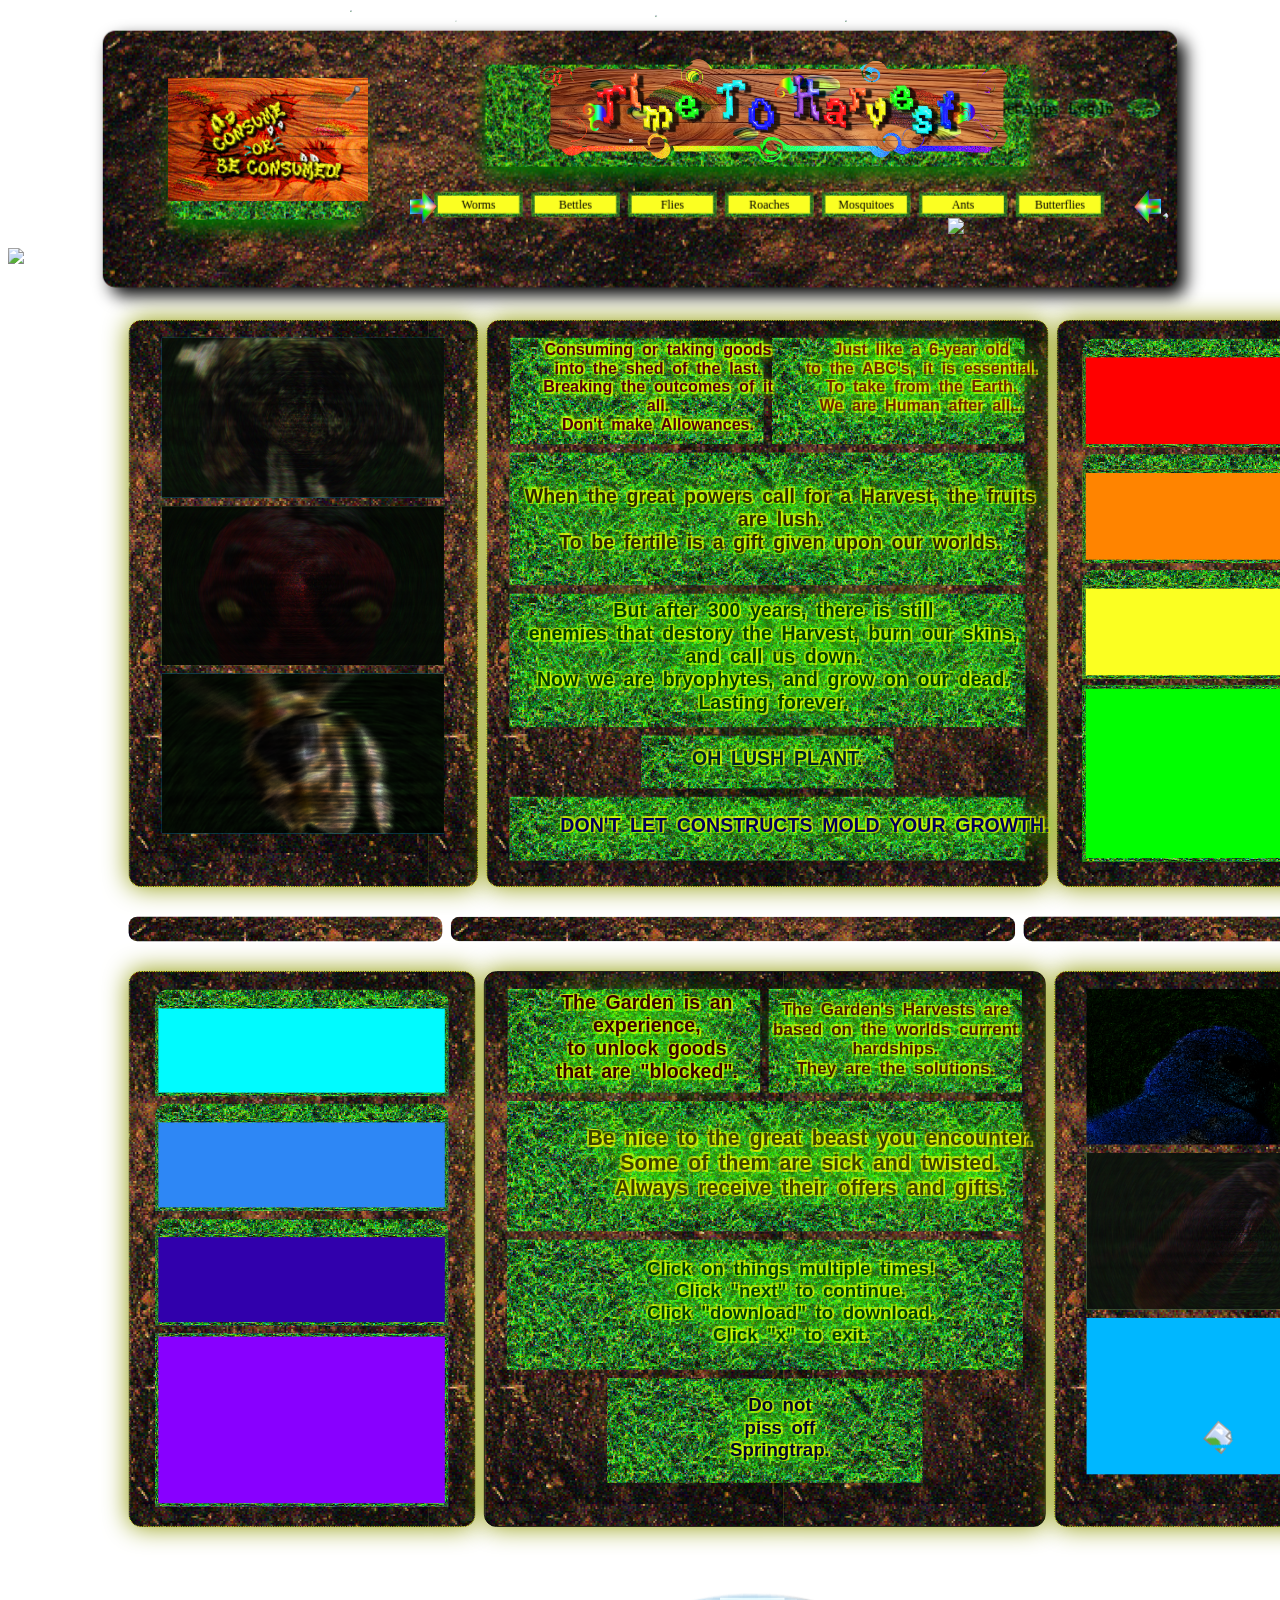
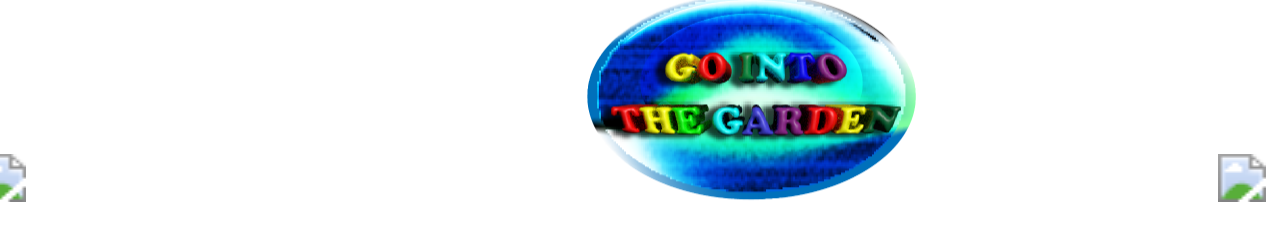
==== index.html @ a029ae95 "spelling" ====
<!DOCTYPE html>
<html lang="en">
<head>
 <link rel="stylesheet" href="https://use.typekit.net/crx3rth.css">
   <link rel= "stylesheet" href="website dem page 1 .css">
    <meta charset="UTF-8">
    <meta name="viewport" content="width=device-width, initial-scale=1.0">
    <title>Document</title>
</head>


<body>
    <div class = "worm1">
<img src="https://img1.picmix.com/output/stamp/normal/0/1/8/7/2317810_8c7e7.gif">
</div>

<a href="http://127.0.0.1:5500/website%20page%202%20index.html" >
  <div class="IntoGar">
    <img src="D_Garden Button.png" alt="">
  </div>
</a>  

<div class = "consumed"><img src="D_Con or Be Con .png" alt=""></div>
  <div class = "titleflower1"><img src="sunflower png.png" alt=""></div>
  <div class = "titleflower2"><img src="sunflower png.png" alt=""></div>
  <div class = "titledesign"><img src="title updated-01.png" alt=""></div>
  <div class="popup1" onclick="closePopup1()">
  <img src="D_worms pop up.png">
  <p class = "popuptext1"></p>
</div>

  <div class="popup2" onclick="closePopup2()">
  <img src="D_Bettles pop up.png">
  <p class = "popuptext2"></p>
</div>

 <div class="popup3" onclick="closePopup3()">
  <img src="D_Flys pop up.png">
  <p class = "popuptext3"></p>
</div>

 <div class="popup4" onclick="closePopup4()">
  <img src="D_Roches pop up.png">
  <p class = "popuptext4"></p>
</div>

 <div class="popup5" onclick="closePopup5()">
  <img src="D_Mosquitos pop up.png">
  <p class = "popuptext5"></p>
</div>

 <div class="popup6" onclick="closePopup6()">
  <img src="ants_worms Pop up.png">
  <p class = "popuptext6"></p>
</div>

 <div class="popup7" onclick="closePopup7()">
  <img src="D_Buttterflys pop up.png">
  <p class = "popuptext7"></p>
</div>

  <div class = "topline"> <!-- top line start & fixed-->
<div class = "lefticon">title sign</div>
<center><div class = "title1">Time To Harvest</div>
<div class = "getapp">Get Apps</div>
<div class = "Login">Log In</div>
<div class = "dots">...</div></center>

  <center>
<div class = "bottombar">
<div class = "button1" onclick="myFunction1()"> Worms</div>
<div class = "button2" onclick="myFunction2()">Bettles</div>
<div class = "button3" onclick="myFunction3()">Flies</div>
<div class = "button4" onclick="myFunction4()">Roaches</div>
<div class = "button5" onclick="myFunction5()">Mosquitoes</div>
<div class = "button6" onclick="myFunction6()">Ants</div>
<div class = "button7" onclick="myFunction7()">Butterflies</div>
</div>

</center>

  </div>

  <div class = "maincontainer"> <!-- THe main 3 rows inside -->
  
  <div class = "leftcollum">
  
    <div class = "lbox1"></div>
    <div class = "lbox2"></div>
    <div class = "lbox3"> </div>

  </div>
 
 

  <div class = "middlecollum"> 
    
    <div class = "mbox1"><span>
      Consuming or taking goods <br>
      into the shed of the last. <br>
      Breaking the outcomes of it all. <br>
     Don't make Allowances.  </span>
    </div>
 
    <div class = "mbox2"> <span>Just like a 6-year old <br>
      to the ABC's, it is essential. <br>
      To take from the Earth.<br>
      We are Human after all...</span></div>

    <div class = "mbox3"> 
      <span>
      When the great powers call for a Harvest, the fruits are lush. <br>
      To be fertile is a gift given upon our worlds.
    </span></div>
    <div class = "mbox4"> <span>
      But after 300 years, there is still <br>
      enemies that destory the Harvest, burn our skins,<br>
      and call us down. <br>
      Now we are bryophytes, and grow on our dead.
      Lasting forever.
</span>
        <br></div>
    <div class = "mbox5"><Span>OH LUSH PLANT.</Span></div>  

    <div class = "mbox7"><span>DON'T LET CONSTRUCTS MOLD YOUR GROWTH.</span></div>    
  </div>

  <div class = "rightcollum"> 

  <div class = "spaceholder"></div>
  <div class = "right1">
  <div class = "Rbox6"></div>
  <div class = "Rbox7"></div>
  </div>

  <div class = "right2">
  <div class = "Rbox8"></div>
  <div class = "Rbox9"></div>
  </div>

  <div class = "right3">
  <div class = "Rbox10"></div>
  <div class = "Rbox11"></div>
  </div>


  <div class = "rightcontainer">
  <div class = "Rbox1"></div>
  <div class = "Rbox2"></div>
  <div class = "Rbox3"></div>
  <div class = "Rbox4"></div>
  <div class = "Rbox5"></div>
  </div>


  </div>
  <div class = middleftcontainer></div>
  <div class = middlecentercontainer></div>
  <div class = middlerightcontainer></div>


  <div class = "bottomrightcollum"> 

  <div class = "Bspaceholder"></div>
  <div class = "Bright1">
  <div class = "BRbox6"></div>
  <div class = "BRbox7"></div>
  </div>

  <div class = "Bright2">
  <div class = "BRbox8"></div>
  <div class = "BRbox9"></div>
  </div>

  <div class = "Bright3">
  <div class = "BRbox10"></div>
  <div class = "BRbox11"></div>
  </div>


  <div class = "Brightcontainer">
  <div class = "BRbox1"></div>
  <div class = "BRbox2"></div>
  <div class = "BRbox3"></div>
  <div class = "BRbox4"></div>
  <div class = "BRbox5"></div>
  </div>
</div>


    <div class = "Bmiddlecollum"> 
    <div class = "Bmbox1"><span>The Garden is an experience, <br>
      to unlock goods  <br>
      that are "blocked".</span></div>
    <div class = "Bmbox2"><span>The Garden's Harvests are <br> 
      based on the worlds current hardships. <br>
       They are the solutions.</div></span>
    <div class = "Bmbox3"><span>Be nice to the great beast you encounter. <br>
    Some of them are sick and twisted. <br>
  Always receive their offers and gifts.</span></div>
    <div class = "Bmbox4"><span>Click on things multiple times! <br>
      Click "next" to continue. <br>
      Click "download" to download. <br>
      Click "x" to exit. <br></span>

    </div>
    <div class = "Bmbox5"><span>Do not <br>piss off <br> Springtrap.</span></div>  
 </span>
  </div>

 <div class = "Bleftcollum">
  
    <div class = "Blbox1"></div>
    <div class = "Blbox2"></div>
    <div class = "Blbox3"> </div>


  </div>

  </div>


<div class = "roach2">
<img src="https://66.media.tumblr.com/ac5e019ce35247dc5143f178d158c698/tumblr_mu0rgd57rr1spo3yuo1_500.gif">
</div>

<div class = "bettle1">
<img src="https://img1.picmix.com/output/stamp/normal/0/0/2/0/2620200_a1d9b.gif">
</div>

  <div class = "worm2">
<img src="https://media3.giphy.com/media/v1.Y2lkPTc5MGI3NjExZnZpZXRkeXJhNXJhNHptbzhlbm9uazUxdTF3dzV2MDVsczJwcGZwZCZlcD12MV9pbnRlcm5hbF9naWZfYnlfaWQmY3Q9cw/PWKhb2LGHiQPS/giphy.gif">
</div>

  <div class = "fly1">
<img src="https://media1.giphy.com/media/v1.Y2lkPTc5MGI3NjExNzY5ZWx2YzNrdG9yZDNydnI2Y3FoOTU3Yndpd291a2V3eGltZnQ5cyZlcD12MV9pbnRlcm5hbF9naWZfYnlfaWQmY3Q9cw/UPwBSkYhrqXggXxeBe/giphy.gif">
</div>



  <div class = "butterfly1">
<img src="https://media1.giphy.com/media/v1.Y2lkPTc5MGI3NjExdWVrdGIzNWpjZ29qZWVxMXIzNm85N3JncmZuMnJtcDZhc3AxemhyZiZlcD12MV9pbnRlcm5hbF9naWZfYnlfaWQmY3Q9cw/f689WD8IhtqQar5lj2/giphy.gif">
</div>

<div class = "roach1">
<img src="https://media1.giphy.com/media/v1.Y2lkPTc5MGI3NjExMGdybWF0dGp1dWhvdWZ2anhtaWU1OXprOXJnYjV0ZG9xdm0xOXduOCZlcD12MV9pbnRlcm5hbF9naWZfYnlfaWQmY3Q9cw/owwldOwqzh56g/giphy.gif">
</div>


<div class = "ant1">
<img src="https://media0.giphy.com/media/v1.Y2lkPTc5MGI3NjExd2pnbWltNTVpbmxhcXF6ZDA4b2Z0aGZ2c3F0cGg5cG52NmtjZjZtOCZlcD12MV9pbnRlcm5hbF9naWZfYnlfaWQmY3Q9cw/bu1z3fzDlgoms/giphy.gif">
</div>

<div class = "mosquito1">
<img src="https://media2.giphy.com/media/v1.Y2lkPTc5MGI3NjExZHN5cDVueDF1czc5YTJ2Nms3aTZ3d2cwazc3N2MwYmpjbHFtZzk5ciZlcD12MV9pbnRlcm5hbF9naWZfYnlfaWQmY3Q9cw/fTn02NRXnzD0Lb2YBG/giphy.gif">
</div>

<div class = "ant2">
<img src="https://media3.giphy.com/media/v1.Y2lkPTc5MGI3NjExaWJwYWIwMmwwNWtqaTc1MjZtMjE1czBkd2k2anJ5aWx2ZjdicncwZCZlcD12MV9pbnRlcm5hbF9naWZfYnlfaWQmY3Q9cw/qhGSWWYIMNbXy5F6c3/giphy.gif">
</div>

<div class = "grass1">
<img src="https://media3.giphy.com/media/v1.Y2lkPTc5MGI3NjExOThrMWkzcHc2NzYxdWl1ZG85Yms5dnZxYXB4Z2FsNzdpenV6YXJudSZlcD12MV9pbnRlcm5hbF9naWZfYnlfaWQmY3Q9cw/lla2ZEPperpRu/giphy.gif">
</div>

<div class = "grass2">
<img src="https://media3.giphy.com/media/v1.Y2lkPTc5MGI3NjExOThrMWkzcHc2NzYxdWl1ZG85Yms5dnZxYXB4Z2FsNzdpenV6YXJudSZlcD12MV9pbnRlcm5hbF9naWZfYnlfaWQmY3Q9cw/lla2ZEPperpRu/giphy.gif">
</div>

<div class = "bettle2">
<img src="https://media1.giphy.com/media/v1.Y2lkPTc5MGI3NjExbTAwMDh2bWx2OHhtNzYxZ3Fid2ZqYm1wbzVub2Z4czdqbWQycmZjMyZlcD12MV9pbnRlcm5hbF9naWZfYnlfaWQmY3Q9cw/jATE0Fbpr0F8YVfZky/giphy.gif">
</div>

<div class = "pointer1"><img src="D_Next page.png" alt=""></div>
  <div class = "pointer2"><img src="D_Next page.png" alt=""></div>


   <div class = "spaceblock" ></div>
</body> 

<script>
function myFunction1() {
  document.querySelector(".popup1").classList.toggle("show1");
}

function myFunction1() {
  document.querySelector(".popup1").classList.toggle("show1");
}

function closePopup1() {
  document.querySelector(".popup1").classList.remove("show1");
}


function myFunction2() {
  document.querySelector(".popup2").classList.toggle("show2");
}

function myFunction2() {
  document.querySelector(".popup2").classList.toggle("show2");
}

function closePopup2() {
  document.querySelector(".popup2").classList.remove("show2");
}



function myFunction3() {
  document.querySelector(".popup3").classList.toggle("show3");
}

function myFunction3() {
  document.querySelector(".popup3").classList.toggle("show3");
}

function closePopup3() {
  document.querySelector(".popup3").classList.remove("show3");
}


function myFunction4() {
  document.querySelector(".popup4").classList.toggle("show4");
}

function myFunction4() {
  document.querySelector(".popup4").classList.toggle("show4");
}

function closePopup4() {
  document.querySelector(".popup4").classList.remove("show4");
}


function myFunction5() {
  document.querySelector(".popup5").classList.toggle("show5");
}

function myFunction5() {
  document.querySelector(".popup5").classList.toggle("show5");
}

function closePopup5() {
  document.querySelector(".popup5").classList.remove("show5");
}


function myFunction6() {
  document.querySelector(".popup6").classList.toggle("show6");
}

function myFunction6() {
  document.querySelector(".popup6").classList.toggle("show6");
}

function closePopup6() {
  document.querySelector(".popup6").classList.remove("show6");
}


function myFunction7() {
  document.querySelector(".popup7").classList.toggle("show7");
}

function myFunction7() {
  document.querySelector(".popup7").classList.toggle("show7");
}

function closePopup7() {
  document.querySelector(".popup7").classList.remove("show7");
}
</script>


</html>
---- website dem page 1 .css ----
body {
position:relative;
background-image: url("gras\ bg\ page1-01.png");
background-size: cover;     



}

.topline {
border-radius: 15px ;
  display: flex;
  background-color: rgb(0, 0, 0);
  position: relative;
 
}

.topline {
 background-image: url("dirt\ for\ boxes\ png.png");
   margin: 0px;
  padding: 80px;
  font-size: 36px;
  filter: drop-shadow(10px 10px 10px rgba(0, 0, 0, 3));
  transform: scale(0.85);   /* shrink to 80% */
  transform-origin: center;
  
  
}

.lefticon {
border-radius: 15px ;
top: 0px;
background-image: url("gras\ bg\ pixelated\ tiny.png");
padding: 50px;
transform: rotate;
filter: drop-shadow(0px 10px 10px #027600);
}

.title1 {
  color: aliceblue;
  border-radius: 5px ;
background-image: url("gras\ bg\ pixelated\ recolor.png");
background-size: cover; 
position: absolute ;
width: 600px;
height: 80px;
left: 450px;
padding: 20px;
box-sizing: 4px;
top: 40px;
 filter: drop-shadow(0px 10px 10px #027600);
}



.consumed > img {
  position: absolute;
  z-index: 2;
  width: 200px;
  height: auto;
  transform-origin: center center;
  transform: translate(160px, 70px)
}
.titledesign > img{ 
position: absolute;
 z-index: 2;
transform: translate(505px, 45px);
  width: 520px;  
  height: auto;

}

.titleflower1> img{ 
position: absolute; z-index: 2;
transform: translate(480px, 55px);
  width: 100px;  
  height: auto;
}

.titleflower2> img{ 
position: absolute; z-index: 2;
transform: translate(960px, 55px);
  width: 100px;  
  height: auto;
}
.getapp {
background-image: url("gras\ bg\ pixelated\ tiny.png");
position: absolute ;
right: 140px;
font-size: 20px;
border-radius: 20% ;

}

.Login {
background-image: url("gras\ bg\ pixelated\ tiny.png");
position: absolute ;
right: 75px;
font-size: 20px;
border-radius: 40% ;


}

.dots {
  border-radius: 60% ;
position: absolute ;
right: 20px;
background-image: url("gras\ bg\ pixelated\ tiny.png");
font-size: 20px;
width: 40px;

}

.bottombar {
position: absolute ;
left: 280px;
padding: 10px;
margin: 100px;
width: 800px;
  display: flex;
  flex-wrap: wrap;
  gap: 20px 10px;
}


.bottombar > div{
  font-size: 14px;
border: 1px solid black;
  width: 12%;
  padding-top: 2.5px;
  padding-bottom: 2.5px;
  background-color: rgb(251, 255, 34);
  cursor: pointer;
border-style: inset;
border-radius: 10px;
border: 4px solid rgb(20, 107, 0);
border-image: url(gras\ bg\ pixelated\ tiny.png) 10% stretch;
}

.button1, .button2, .button3{
   transition:transform 0.2s; 

} 

.button1:active, .button2:active, .button3:active,
 .button4:active, .button5:active, .button6:active,
 .button7:active{
transform:scale(0.85);


 } 

.popup1, .popup2, .popup3, .popup4, .popup5, .popup6, .popup7{
 z-index: 5;
}

.popup1 img{ 
  width: 350px; 
   height: 300px;
   transform:scale(1.2)
}

.popup1{ 
position: absolute; z-index: 2;
transform: translate(300px, 100px);
position: absolute;
transform: translate(320px, 30px) scale(0); /*make it start tiny*/
opacity: 0;
transition: transform 0.3s ease, opacity 0.3s ease;

   }

.popup1.show1 {
  transform: translate(310px, 30px) scale(1); /* full size */
  opacity: 1;
}


.popuptext1{
  transform: translate( 0, -200px)
}

/* button 2 */

.popup2 img{ 
  width: 350px;
  height: 300px; 
    transform:scale(1.2)
}

.popup2{ 
position: absolute; z-index: 2;
transform: translate(400px, 100px);
position: absolute;
transform: translate(410px, 30px) scale(0); /*make it start tiny*/
opacity: 0;
transition: transform 0.3s ease, opacity 0.3s ease;

   }

.popup2.show2 {
  transform: translate(410px, 30px) scale(1); /* full size */
  opacity: 1;
}


.popuptext2{
  transform: translate( 200px, 30px)
}

/* button 3 */

.popup3 img{ 
  width: 350px;
  height: 300px; 
    transform:scale(1.2)
}

.popup3{ 
position: absolute; z-index: 2;
transform: translate(400px, 100px);
position: absolute;
transform: translate(510px, 30px) scale(0); /*make it start tiny*/
opacity: 0;
transition: transform 0.3s ease, opacity 0.3s ease;

   }

.popup3.show3 {
  transform: translate(510px, 30px) scale(1); /* full size */
  opacity: 1;
}


.popuptext3{
  transform: translate( 200px, 30px)
}

/*button 4*/

.popup4 img{ 
  width: 350px;
  height: 300px; 
    transform:scale(1.2)
}

.popup4{ 
position: absolute; z-index: 2;
transform: translate(400px, 100px);
position: absolute;
transform: translate(610px, 30px) scale(0); /*make it start tiny*/
opacity: 0;
transition: transform 0.3s ease, opacity 0.3s ease;

   }

.popup4.show4 {
  transform: translate(610px, 30px) scale(1); /* full size */
  opacity: 1;
}


.popuptext4{
  transform: translate( 200px, 30px)
}

/*button 5*/

.popup5 img{ 
  width: 350px;
  height: 300px; 
    transform:scale(1.2)
}

.popup5{ 
position: absolute; z-index: 2;
transform: translate(400px, 100px);
position: absolute;
transform: translate(705px, 30px) scale(0); /*make it start tiny*/
opacity: 0;
transition: transform 0.3s ease, opacity 0.3s ease;

}

.popup5.show5 {
  transform: translate(705px, 30px) scale(1); /* full size */
  opacity: 1;
}


.popuptext5{
  transform: translate( 200px, 30px)
}

/*button 6*/

.popup6 img{ 
  width: 350px;
  height: 300px; 
    transform:scale(1.2)
}

.popup6{ 
position: absolute; z-index: 2;
transform: translate(400px, 100px);
position: absolute;
transform: translate(790px, 30px) scale(0); /*make it start tiny*/
opacity: 0;
transition: transform 0.3s ease, opacity 0.3s ease;

   }

.popup6.show6 {
  transform: translate(790px, 30px) scale(1); /* full size */
  opacity: 1;
}

.popuptext6{
  transform: translate( 200px, 30px)
}

/*button 7*/

.popup7 img{ 
  width: 350px;
  height: 300px; 
    transform:scale(1.2)
}

.popup7{ 
position: absolute; z-index: 2;
transform: translate(400px, 100px);
position: absolute;
transform: translate(880px, 30px) scale(0); /*make it start tiny*/
opacity: 0;
transition: transform 0.3s ease, opacity 0.3s ease;

   }

.popup7.show7 {
  transform: translate(880px, 30px) scale(1); /* full size */
  opacity: 1;
}

.popuptext7{
  transform: translate( 200px, 30px)
}

.popup1, .popup2, .popup3, .popup4, .popup5, .popup6, .popup7{
 z-index: 4;
}
.maincontainer {
position: absolute ;
  
}

.maincontainer  {
  margin: 10px;
  width: 1475px;
  height: 1420px;
  font-size: 24px;
  display: flex;
  flex-wrap: wrap;
  gap: 10px 10px;
 

 
}

.maincontainer {
  transform: scale(0.85);   /* shrink to 80% */
  transform-origin: top center;
}

.maincontainer > .leftcollum{
  border-radius: 15px;
filter: drop-shadow(0px 0px 15px rgb(142, 152, 0));
border: 1.5px dotted rgb(251, 255, 34);
background-image: url("dirt\ for\ boxes\ vert\ png.png");
width: 25%;
padding: 20px;

}

.leftcollum{
display: flex;
flex-direction: Column  ;
flex-wrap: wrap;
gap: 10px;
justify-content: flex-start ;
 align-items: center;
 
}

.leftcollum > .lbox1 {
  background-image: url(ST\ thumn\ nail.png);
  background-size: cover;
  background-position: center;
  background-repeat: no-repeat;
width: 90%;
height: 30%;
padding: 0;
margin: 0;
background-color:  #00b7ff;
}

.leftcollum > .lbox2 {
    background-image: url(apple\ fall\ thumb\ nail.png);
  background-size: cover;
  background-position: center;
  background-repeat: no-repeat;
width: 90%;
height: 30%;
background-color:  lightgreen;
padding: 0;
margin: 0;
}

.leftcollum > .lbox3 {
    background-image: url(bee\ 1\ thumb\ nail.png);
  background-size: cover;
  background-position: center;
  background-repeat: no-repeat;
width: 90%;
height: 30%;
background-color: #00b7ff;
padding: 0;
margin: 0;
}

.leftcollum > .lbox4 {
width: 90%;
height: 15%;
padding: 0;
margin: 0;
background-color: lightgreen;
}


.maincontainer > .middlecollum{
background-image: url("dirt\ for\ boxes\ vert\ png.png");
width: 42%;

padding: 20px;
border-radius: 15px ;
filter: drop-shadow(0px 0px 15px rgb(142, 152, 0));
border: 1.5px dotted rgb(251, 255, 34);
}

.middlecollum{

  justify-content: flex-start; /* don’t spread out */
  align-content: flex-start; 
    /* don’t stretch vertically */
  display: flex;
  flex-wrap: wrap;
  gap: 10px;
justify-content :center;

}

.middlecollum > div {
background-image: url("gras\ bg\ pixelated\ tiny.png");

}

.middlecollum > .mbox1 {
width: 48%;
height: 20%;
padding: 0;
margin: 0;
background-color: #00b7ff;
font-family: "louvette-pixel", sans-serif;
font-weight: 600;
font-style: normal;
font-size: 19px;
display: flex;
text-align: center;
color: rgb(81, 0, 12);
text-shadow: -2px -2px 0 rgba(255, 255, 0, 0.496),
 2px -2px 0 rgba(225, 255, 0, 0.566),
-2px 2px 0 rgba(94, 255, 0, 0.504),
2px 2px 0 rgba(255, 255, 0, 0.645);
word-spacing: 5px;

}
.mbox1 span{
display: inline-block;
transform: translate(25px, 3px);
filter: drop-shadow(0px 0px 5px rgb(118, 252, 0));

}

.middlecollum > .mbox2 {
width: 48%;
height: 20%;
padding: 0;
margin: 0;
background-color: #00b7ff;
font-family: "louvette-pixel", sans-serif;
font-weight: 600;
font-style: normal;
font-size: 19px;
display: flex;
color: rgba(109, 40, 0, 0.997);
text-align: center;
text-shadow: -2px -2px 0 rgba(255, 255, 0, 0.496),
 2px -2px 0 rgba(225, 255, 0, 0.566),
-2px 2px 0 rgba(94, 255, 0, 0.504),
2px 2px 0 rgba(255, 255, 0, 0.645);
word-spacing: 5px;
}

.mbox2 span{
display: inline-block;
transform: translate(40px,3px);
filter: drop-shadow(0px 0px 15px rgb(67, 252, 0));
}

.middlecollum > .mbox3 {
width: 98%;
height:25% ;
padding: 0;
margin: 0;
align-items: center;

background-color: #00b7ff;
font-family: "louvette-pixel", sans-serif;
font-weight: 600;
font-style: normal;
font-size: 23px;
display: flex;
text-align: center;
color: rgb(43, 42, 0);
text-shadow: -2px -2px 0 rgba(255, 255, 0, 0.496),
 2px -2px 0 rgba(225, 255, 0, 0.566),
-2px 2px 0 rgba(94, 255, 0, 0.504),
2px 2px 0 rgba(255, 255, 0, 0.645);
word-spacing: 5px;
} 

.mbox3 span{
text-align: center;
display: inline-block;
transform: translate(15px,0px);
filter: drop-shadow(0px 0px 15px rgb(67, 252, 0));
}

.middlecollum > .mbox4 {
width: 98%;
height:25% ;
padding: 0;
margin: 0;
background-color: #00b7ff;

background-color: #00b7ff;
font-family: "louvette-pixel", sans-serif;
font-weight: 600;
font-style: normal;
font-size: 23px;
display: flex;
text-align: center;
color: rgb(1, 66, 0);
text-shadow: -2px -2px 0 rgba(255, 255, 0, 0.496),
 2px -2px 0 rgba(225, 255, 0, 0.566),
-2px 2px 0 rgba(94, 255, 0, 0.504),
2px 2px 0 rgba(255, 255, 0, 0.645);
word-spacing: 5px;
align-items: center;
}
.mbox4 span{
text-align: center;
display: inline-block;
transform: translate(7px,-4px);
filter: drop-shadow(0px 0px 15px rgb(67, 252, 0));
}

.middlecollum > .mbox5 {
width: 48%;
height: 10%;
padding: 0;
margin: 0;
background-color: #00b7ff;

font-family: "louvette-pixel", sans-serif;
font-weight: 600;
font-style: normal;
font-size: 23px;
display: flex;
text-align: center;
color: rgb(0, 35, 38);
text-shadow: -2px -2px 0 rgba(255, 255, 0, 0.496),
 2px -2px 0 rgba(225, 255, 0, 0.566),
-2px 2px 0 rgba(94, 255, 0, 0.504),
2px 2px 0 rgba(255, 255, 0, 0.645);
word-spacing: 5px;
align-items: center;
}

.mbox5 span{
text-align: center;
display: inline-block;
transform: translate(60px,-4px);
filter: drop-shadow(0px 0px 15px rgb(67, 252, 0));
}

.middlecollum > .mbox7 {
width: 98%;
height: 12%;
padding: 0;
margin: 0;
background-color: #00b7ff;


font-family: "louvette-pixel", sans-serif;
font-weight: 600;
font-style: normal;
font-size: 23px;
display: flex;
text-align: center;
color: rgb(1, 0, 88);
text-shadow: -2px -2px 0 rgba(255, 255, 0, 0.496),
 2px -2px 0 rgba(225, 255, 0, 0.566),
-2px 2px 0 rgba(94, 255, 0, 0.504),
2px 2px 0 rgba(255, 255, 0, 0.645);
word-spacing: 5px;
align-items: center;
}

.mbox7 span{
text-align: center;
display: inline-block;
transform: translate(60px,-4px);
filter: drop-shadow(0px 0px 15px rgb(67, 252, 0));
}

.maincontainer > .rightcollum{
 border-radius: 15px;
filter: drop-shadow(0px 0px 15px rgb(142, 152, 0));
border: 1.5px dotted rgb(251, 255, 34);
  background-image: url("dirt\ for\ boxes\ vert\ png.png");
width: 25.8%;
 justify-content: flex-start; /* don’t spread out */
  align-content: flex-start; 
    /* don’t stretch vertically */
  display: flex;
  flex-wrap: wrap;
  gap: 16px;
justify-content :center;


}

.rightcollum > .right1{

width: 85%;
height: 18%;
 justify-content: flex-start; /* don’t spread out */
  align-content: flex-start; 
    /* don’t stretch vertically */
  display: flex;
  flex-wrap: wrap;
justify-content :center;


}
.rightcollum > .spaceholder {
width: 100%;
height: 0.8%;
padding: 0;
margin: 0;


}
.right1 > .Rbox6 {
width: 100%;
height: 15%;
padding: 0;
margin: 0;
background-color: #0f5800;
background-image: url("gras\ bg\ pixelated\ tiny.png");
border-top-left-radius: 15px ;
border-top-right-radius: 15px ;
background-size: cover;
}


.right1 > .Rbox7 {
width: 100%;
height: 85%;
padding: 0;
margin: 0;
  background-color: rgb(255, 0, 0);
border: 4px solid rgb(20, 107, 0);
border-image: url(gras\ bg\ pixelated\ tiny.png) 10% stretch;

}


.rightcollum > .right2{
width: 85%;
height: 18%;
 justify-content: flex-start; /* don’t spread out */
  align-content: flex-start; 
    /* don’t stretch vertically */
  display: flex;
  flex-wrap: wrap;
justify-content :center;
}

.right2 > .Rbox8 {
width: 100%;
height: 15%;
padding: 0;
margin: 0;
background-image: url("gras\ bg\ pixelated\ tiny.png");
border-top-left-radius: 15px ;
border-top-right-radius: 15px ;
background-size: cover;


}


.right2 > .Rbox9 {
width: 100%;
height: 85%;
padding: 0;
margin: 0;
 background-color: rgb(255, 132, 0);
border: 4px solid rgb(20, 107, 0);
border-image: url(gras\ bg\ pixelated\ tiny.png) 10% stretch;

}

.rightcollum > .right3{
background-color: #1dfc0000;
width: 85%;
height: 18%;
 justify-content: flex-start; /* don’t spread out */
  align-content: flex-start; 
    /* don’t stretch vertically */
  display: flex;
  flex-wrap: wrap;
justify-content :center;
}

.right3 > .Rbox10 {
width: 100%;
height: 15%;
padding: 0;
margin: 0;
background-image: url("gras\ bg\ pixelated\ tiny.png");
border-top-left-radius: 15px ;
border-top-right-radius: 15px ;
background-size: cover;

}


.right3 > .Rbox11 {
width: 100%;
height: 85%;
padding: 0;
margin: 0;
 background-color: rgb(251, 255, 34);
border: 4px solid rgb(20, 107, 0);
border-image: url(gras\ bg\ pixelated\ tiny.png) 10% stretch;

}

.rightcollum > .rightcontainer{
background-color: rgb(0, 255, 0);
width: 83%;
height: 30%;
font-size: 15px;
 justify-content: flex-start; /* don’t spread out */
  align-content: flex-start; 
    /* don’t stretch vertically */
  display: flex;
  flex-wrap: wrap;
gap: 20px;
flex-direction: Column;
border: 4px solid rgb(20, 107, 0);
border-image: url(gras\ bg\ pixelated\ tiny.png) 10% stretch;
}


.middleftcontainer {
width: 25%;
height: 2%;
padding: 0;
margin: 0;
background-color:#006d98;
background-image: url(dirt\ for\ boxes\ png.png);
}

.middlecentercontainer {
width: 45%;
height: 2%;
padding: 0;
margin: 0;
background-color: #00b7ff;
background-image: url(dirt\ for\ boxes\ png.png);
}

.middlerightcontainer {
width: 28.5%;
height: 2%;
padding: 0;
margin: 0;
background-color:#006d98;
background-image: url(dirt\ for\ boxes\ png.png);
}

.middleftcontainer,
.middlecentercontainer,
.middlerightcontainer {
 border-radius: 10px ;
 margin-top: 25px;
}


.maincontainer > .bottomrightcollum{
width: 27.5%;
   border-radius: 15px;
filter: drop-shadow(0px 0px 15px rgb(142, 152, 0));
border: 1.5px dotted rgb(251, 255, 34);
background-image: url("dirt\ for\ boxes\ vert\ png.png");
width: 27.5%;

 justify-content: flex-start; /* don’t spread out */
  align-content: flex-start; 
    /* don’t stretch vertically */
  display: flex;
  flex-wrap: wrap;
  gap: 16px;
justify-content :center;


}

.bottomrightcollum > .Bright1{
background-color:#4effff00;
width: 85%;
height: 18%;
 justify-content: flex-start; /* don’t spread out */
  align-content: flex-start; 
    /* don’t stretch vertically */
  display: flex;
  flex-wrap: wrap;
justify-content :center;


}
.bottomrightcollum > .Bspaceholder {
width: 100%;
height: 0.8%;
padding: 0;
margin: 0;

}
.Bright1 > .BRbox6 {
width: 100%;
height: 15%;
padding: 0;
margin: 0;
background-image: url("gras\ bg\ pixelated\ tiny.png");
border-top-left-radius: 15px ;
border-top-right-radius: 15px ;
background-size: cover;


}


.Bright1 > .BRbox7 {
width: 100%;
height: 85%;
padding: 0;
margin: 0;
background-color: #00fbff;
border: 4px solid rgb(20, 107, 0);
border-image: url(gras\ bg\ pixelated\ tiny.png) 10% stretch;
}


.bottomrightcollum > .Bright2{
background-color:#4effff00;
width: 85%;
height: 18%;
border: 1px solid rgba(0, 0, 0, 0);
 justify-content: flex-start; /* don’t spread out */
  align-content: flex-start; 
    /* don’t stretch vertically */
  display: flex;
  flex-wrap: wrap;
justify-content :center;
}

.Bright2 > .BRbox8 {
width: 100%;
height: 15%;
padding: 0;
margin: 0;
background-image: url("gras\ bg\ pixelated\ tiny.png");
border-top-left-radius: 15px ;
border-top-right-radius: 15px ;
background-size: cover;

}


.Bright2 > .BRbox9 {
width: 100%;
height: 85%;
padding: 0;
margin: 0;
background-color: #2e87f5;
border: 4px solid rgb(20, 107, 0);
border-image: url(gras\ bg\ pixelated\ tiny.png) 10% stretch;


}

.bottomrightcollum > .Bright3{
background-color:#4effff00;
width: 85%;
height: 18%;
border: 1px solid rgba(0, 0, 0, 0);
 justify-content: flex-start; /* don’t spread out */
  align-content: flex-start; 
    /* don’t stretch vertically */
  display: flex;
  flex-wrap: wrap;
justify-content :center;
}

.Bright3 > .BRbox10 {
width: 100%;
height: 15%;
padding: 0;
margin: 0;
background-image: url("gras\ bg\ pixelated\ tiny.png");
border-top-left-radius: 15px ;
border-top-right-radius: 15px ;
background-size: cover;
}


.Bright3 > .BRbox11 {
width: 100%;
height: 85%;
padding: 0;
margin: 0;
background-color: #3100ac;
border: 4px solid rgb(20, 107, 0);
border-image: url(gras\ bg\ pixelated\ tiny.png) 10% stretch;


}

.bottomrightcollum > .Brightcontainer{
background-color: rgb(136, 0, 255);
width: 83%;
height: 30%;
font-size: 15px;
border: 1px solid rgba(0, 0, 0, 0);
 justify-content: flex-start; /* don’t spread out */
  align-content: flex-start; 
    /* don’t stretch vertically */
  display: flex;
  flex-wrap: wrap;
gap: 20px;
flex-direction: Column ;
border: 4px solid rgb(20, 107, 0);
border-image: url(gras\ bg\ pixelated\ tiny.png) 10% stretch; ;
}

.bottomrightcollum, .Bmiddlecollum, .Bleftcollum {
  margin-top: -230px;
}



.maincontainer > .Bmiddlecollum{
border-radius: 15px;
filter: drop-shadow(0px 0px 15px rgb(142, 152, 0));
border: 1.5px dotted rgb(251, 255, 34);
width: 25%;
  background-image: url("dirt\ for\ boxes\ vert\ png.png");
width: 42%;
border: 1px solid black;
padding: 20px;

}

.Bmiddlecollum{

  justify-content: flex-start; /* don’t spread out */
  align-content: flex-start; 
    /* don’t stretch vertically */
  display: flex;
  flex-wrap: wrap;
  gap: 10px;
justify-content :center;

}



.Bmiddlecollum > .Bmbox1 {
  background-image: url(gras\ bg\ pixelated\ tiny.png);
width: 48%;
height: 20%;
padding: 0;
margin: 0;
background-color: #00b7ff;
background-image: url(gras\ bg\ pixelated\ tiny.png);
font-family: "louvette-pixel", sans-serif;
font-weight: 600;
font-style: normal;
font-size: 23px;
display: flex;
text-align: center;
color: rgb(55, 0, 0);
text-shadow: -2px -2px 0 rgba(255, 255, 0, 0.496),
 2px -2px 0 rgba(225, 255, 0, 0.566),
-2px 2px 0 rgba(94, 255, 0, 0.504),
2px 2px 0 rgba(255, 255, 0, 0.645);
word-spacing: 5px;
align-items: center;
}

.Bmbox1 span{
text-align: center;
display: inline-block;
transform: translate(15px,-4px);
filter: drop-shadow(0px 0px 15px rgb(67, 252, 0));
}

.Bmiddlecollum > .Bmbox2 {
width: 48%;
height: 20%;
padding: 0;
margin: 0;
background-color: #00b7ff;
background-image: url(gras\ bg\ pixelated\ tiny.png);
font-family: "louvette-pixel", sans-serif;
font-weight: 600;
font-style: normal;
font-size: 20px;
display: flex;
text-align: center;
color: rgb(69, 28, 0);
text-shadow: -2px -2px 0 rgba(255, 255, 0, 0.496),
 2px -2px 0 rgba(225, 255, 0, 0.566),
-2px 2px 0 rgba(94, 255, 0, 0.504),
2px 2px 0 rgba(255, 255, 0, 0.645);
word-spacing: 5px;
align-items: center;
}

.Bmbox2 span{
text-align: center;
display: inline-block;
transform: translate(0px,-2px);
filter: drop-shadow(0px 0px 15px rgb(67, 252, 0));
}

.Bmiddlecollum > .Bmbox3 {
width: 98%;
height:25% ;
padding: 0;
margin: 0;
background-color: #00b7ff;
background-image: url(gras\ bg\ pixelated\ tiny.png);
font-family: "louvette-pixel", sans-serif;
font-weight: 600;
font-style: normal;
font-size: 25px;
display: flex;
text-align: center;
color: rgb(58, 67, 0);
text-shadow: -2px -2px 0 rgba(255, 255, 0, 0.496),
 2px -2px 0 rgba(225, 255, 0, 0.566),
-2px 2px 0 rgba(255, 234, 0, 0.504),
2px 2px 0 rgba(255, 255, 0, 0.645);
word-spacing: 5px;
align-items: center;
}

.Bmbox3 span{
text-align: center;
display: inline-block;
transform: translate(95px,-4px);
filter: drop-shadow(0px 0px 15px rgb(67, 252, 0));
}

.Bmiddlecollum > .Bmbox4 {
width: 98%;
height:25% ;
padding: 0;
margin: 0;
background-color: #00b7ff;
background-image: url(gras\ bg\ pixelated\ tiny.png);
font-family: "louvette-pixel", sans-serif;
font-weight: 600;
font-style: normal;
font-size: 22px;
display: flex;
text-align: center;
color: rgb(0, 67, 4);
text-shadow: -2px -2px 0 rgba(255, 255, 0, 0.496),
 2px -2px 0 rgba(225, 255, 0, 0.566),
-2px 2px 0 rgba(94, 255, 0, 0.504),
2px 2px 0 rgba(255, 255, 0, 0.645);
word-spacing: 5px;
align-items: center;
}

.Bmbox4 span{
text-align: center;
display: inline-block;
transform: translate(165px,-4px);
filter: drop-shadow(0px 0px 15px rgb(67, 252, 0));
}




.Bmiddlecollum > .Bmbox5 {
width: 60%;
height: 20%;
padding: 0;
margin: 0;
background-color: #00b7ff;
background-image: url(gras\ bg\ pixelated\ tiny.png);
font-family: "louvette-pixel", sans-serif;
font-weight: 600;
font-style: normal;
font-size: 22px;
display: flex;
text-align: center;
color: rgb(0, 8, 42);
text-shadow: -2px -2px 0 rgba(255, 255, 0, 0.496),
 2px -2px 0 rgba(225, 255, 0, 0.566),
-2px 2px 0 rgba(94, 255, 0, 0.504),
2px 2px 0 rgba(255, 255, 0, 0.645);
word-spacing: 5px;
align-items: center;
}

.Bmbox5 span{
text-align: center;
display: inline-block;
transform: translate(145px,-4px);
filter: drop-shadow(0px 0px 15px rgb(67, 252, 0));
}


.Bmiddlecollum > .Bmbox6 {
width: 48%;
height: 15%;
padding: 0;
margin: 0;
background-color: #00b7ff;
background-image: url(gras\ bg\ pixelated\ tiny.png);
}

.Bmiddlecollum > .Bmbox7 {
width: 98%;
height: 12%;
padding: 0;
margin: 0;
background-color: #00b7ff;
background-image: url(gras\ bg\ pixelated\ tiny.png);
}

.Bmiddlecollum > .div {
background-image: url(gras\ bg\ pixelated\ tiny.png);
background-size: cover; 

}



.maincontainer > .Bleftcollum{
border-radius: 15px;
filter: drop-shadow(0px 0px 15px rgb(142, 152, 0));
border: 1.5px dotted rgb(251, 255, 34);
background-image: url("dirt\ for\ boxes\ vert\ png.png");
width: 23.3%;
padding: 20px;
}

.Bleftcollum{
display: flex;
flex-direction: Column  ;
flex-wrap: wrap;
gap: 10px;
justify-content: flex-start ;
 align-items: center;
 
}

.Bleftcollum > .Blbox1 {
  background-image: url(bird\ thumb\ nail.png);
background-size: 100%, 100%;
width: 90%;
height: 30%;
padding: 0;
margin: 0;
background-color:  #00b7ff;
}

.Bleftcollum > .Blbox2 {
width: 90%;
height: 30%;
background-color:  lightgreen;
padding: 0;
margin: 0;
   background-image: url(roach\ numb\ nail.png);
  background-size: cover;
  background-position: center;
  background-repeat: no-repeat;
}

.Bleftcollum > .Blbox3 {
width: 90%;
height: 30%;
background-color: #00b7ff;
padding: 0;
margin: 0;
   background-image: url(ST\ 2\ thumb\ nail.png);
  background-size: cover;
  background-position: center;
  background-repeat: no-repeat;
}


.spaceblock {
height: 30px;
padding: 0;
margin: 0;
transform: translate(0, 1500px);
}

.IntoGar img{
  z-index: 1;
position:absolute ;
transform: scale(0.5);
top: 1450px;
left: 350px;
cursor: pointer;
animation: buttani 3s infinite;
}

@keyframes buttani {
  0%   { transform: scale(1)scale(0.5); }
  25%  { transform: scale(1.15)scale(0.5); }
  50%  { transform: scale(1)scale(0.5); }
  75%  { transform: scale(1.15)scale(0.5); }
  100% { transform: scale(1)scale(0.5); }
}


.roach2 img{
  z-index: 3;
position:absolute ;
transform: scale(0.3) rotate(50deg);
top: 200px;
left: 1150px;


}

.worm1 img{
  z-index: 0;
position:absolute ;
transform: scale(1);
top: 240px;
left: 0px;




}

.bettle1 img{
  z-index: 2;
position:absolute ;
transform: scale(0.14);
top: -5px;
left: 335px;


}

.worm2 img{
  z-index: 2;
position:absolute ;
transform: scale(0.17);
top: 65px;
left: 390px;




}

.fly1 img{
  z-index: 1;
position:absolute ;
transform: scale(0.1);
top: 5px;
left: 440px;




}

.butterfly1 img{
  z-index: 3;
position:absolute ;
transform: scale(0.14);
top: 5px;
left: 830px;


}

.roach1 img{
  z-index: 3;
position:absolute ;
transform: scale(0.26);
top: 125px;
left: 615px;


}

.ant1 img{
  z-index: 3;
position:absolute ;
transform: scale(1);
top: 210px;
left: 940px;


}

.mosquito1 img{
  z-index: 3;
position:absolute ;
transform: scale(0.15);
top: 0px;
left: 640px;


}


.ant2 img{
  z-index: 3;
position:absolute ;
transform: scale(0.3) rotate(50deg);
top: 730px;
left: -120px;


}


.titleflower4> img{ 
position: absolute; z-index: 2;
transform: translate(425px, 560px);
  width: 100px;  
  height: auto;
}


.titleflower5> img{ 
position: absolute; z-index: 2;
transform: translate(1000px, 560px);
  width: 100px;  
  height: auto;
}

.grass1> img{ 
position: absolute; z-index: 2;
transform: translate(70px, 1460px) scale(3);
  width: 100px;  
  height: auto;
}

.grass2> img{ 
position: absolute; z-index: 2;
transform: translate(1310px, 1460px) scale(3);
  width: 100px;  
  height: auto;
}

.bettle2> img{ 
position: absolute; z-index: 2;
transform: translate(1210px, 1160px) scale(1.5) rotate(40deg);
  width: 100px;  
  height: auto;
}

.pointer1> img{ 
position: absolute; z-index: 3;
transform: translate(365px, -145px) scale(0.4)rotate(-90deg);
  width: 100px;  
  height: auto;
   animation: leftRight 1s ease-in-out infinite alternate;
}

@keyframes leftRight {
from {
transform: translate(370px, -145px) scale(0.4)rotate(-90deg);
}
to {
transform: translate(378px, -145px) scale(0.4)rotate(-90deg);
}
}

.pointer2> img{ 
position: absolute; z-index: 3;
transform: translate(1090px, -145px) scale(0.4) rotate(90deg);
  width: 100px;  
  height: auto;
  animation: slideRight 1s ease-in-out infinite alternate;
}

@keyframes slideRight {
from {
transform: translate(1090px, -145px)scale(0.4) rotate(90deg);
}
to {
transform: translate(1083px, -145px)scale(0.4) rotate(90deg);
}
}

.bottomrightcollum, .Bmiddlecollum, .Bleftcollum {
  margin-top: -180px;
}
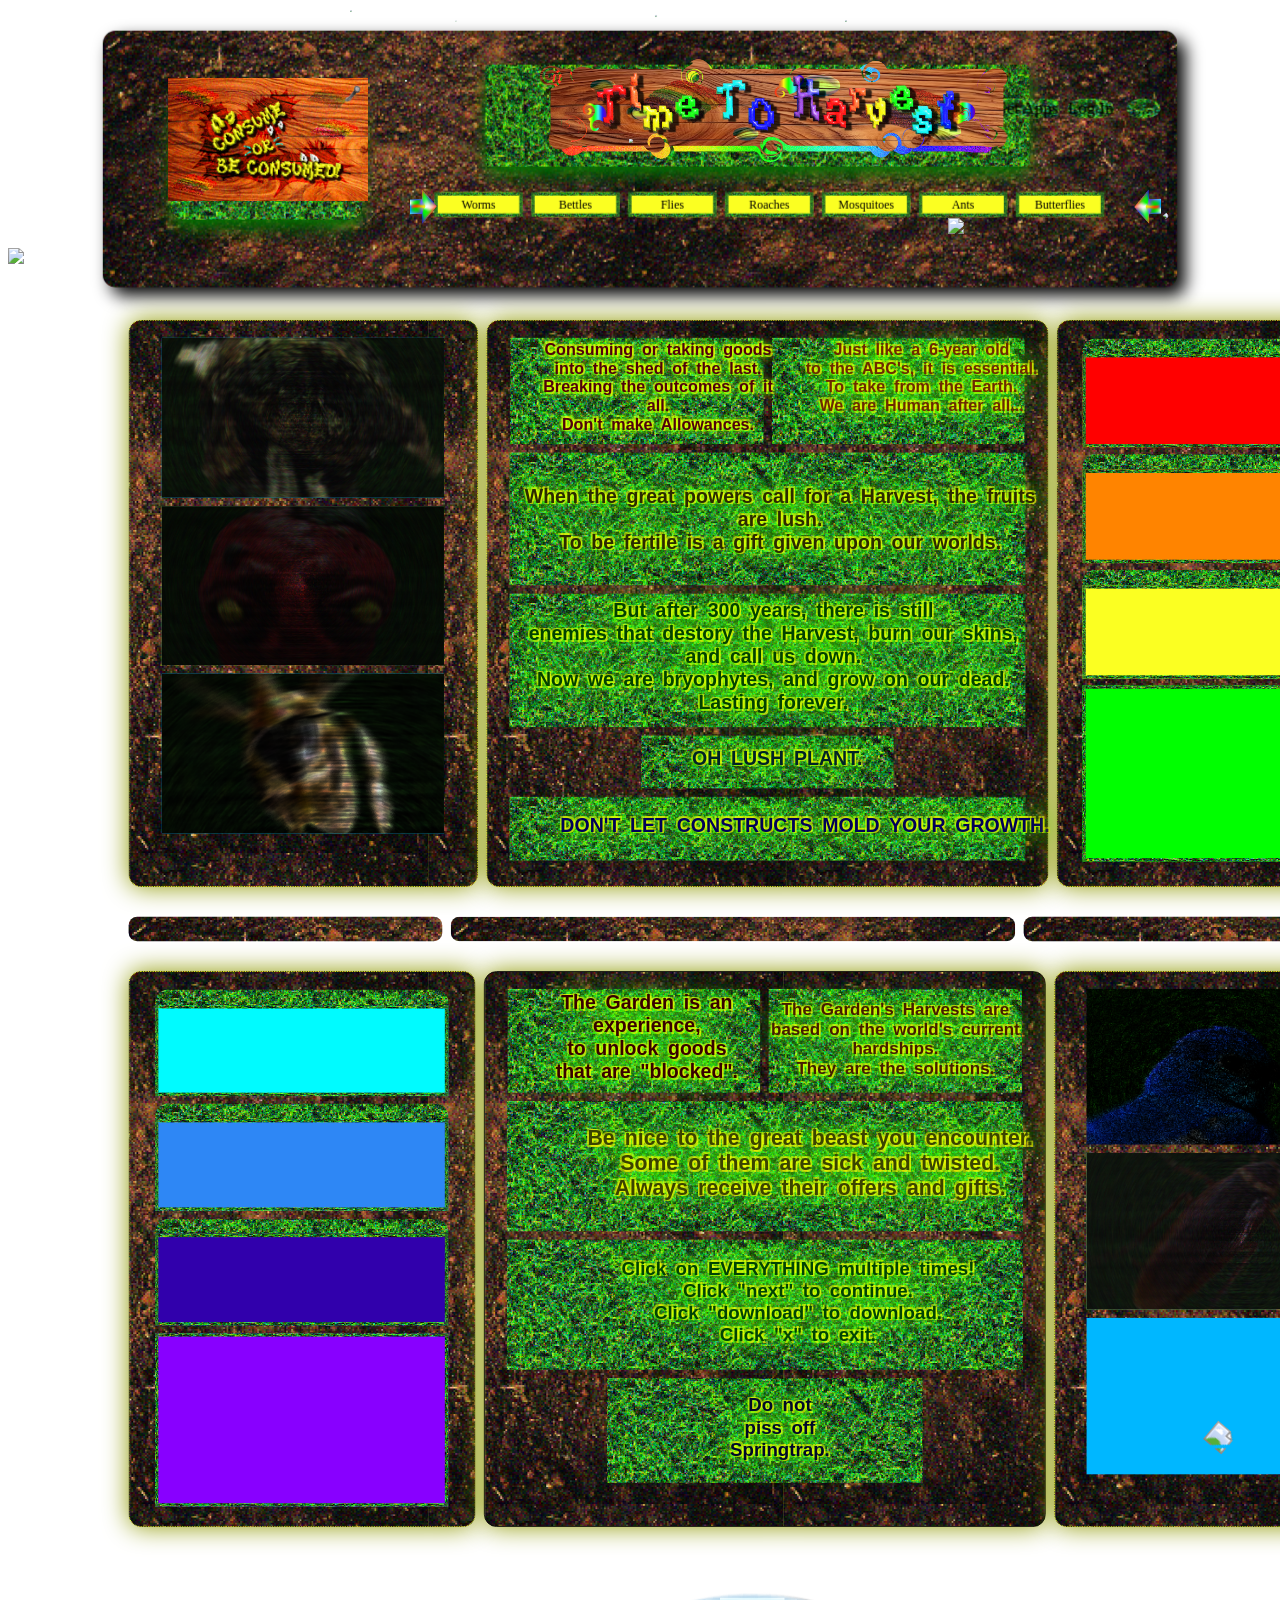
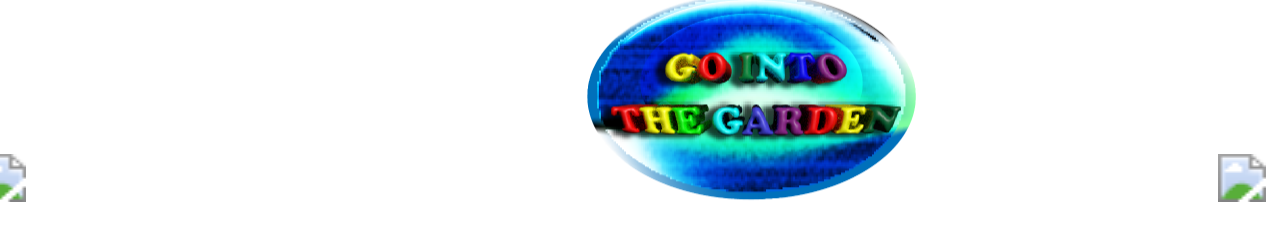
==== commit fb2d1e59: "things" ====
--- a/index.html
+++ b/index.html
@@ -193,12 +193,12 @@
       to unlock goods  <br>
       that are "blocked".</span></div>
     <div class = "Bmbox2"><span>The Garden's Harvests are <br> 
-      based on the worlds current hardships. <br>
+      based on the world's current hardships. <br>
        They are the solutions.</div></span>
     <div class = "Bmbox3"><span>Be nice to the great beast you encounter. <br>
     Some of them are sick and twisted. <br>
   Always receive their offers and gifts.</span></div>
-    <div class = "Bmbox4"><span>Click on things multiple times! <br>
+    <div class = "Bmbox4"><span>Click on EVERYTHING multiple times! <br>
       Click "next" to continue. <br>
       Click "download" to download. <br>
       Click "x" to exit. <br></span>
--- a/website dem page 1 .css
+++ b/website dem page 1 .css
@@ -1123,7 +1123,7 @@
 .Bmbox4 span{
 text-align: center;
 display: inline-block;
-transform: translate(165px,-4px);
+transform: translate(135px,-4px);
 filter: drop-shadow(0px 0px 15px rgb(67, 252, 0));
 }
 
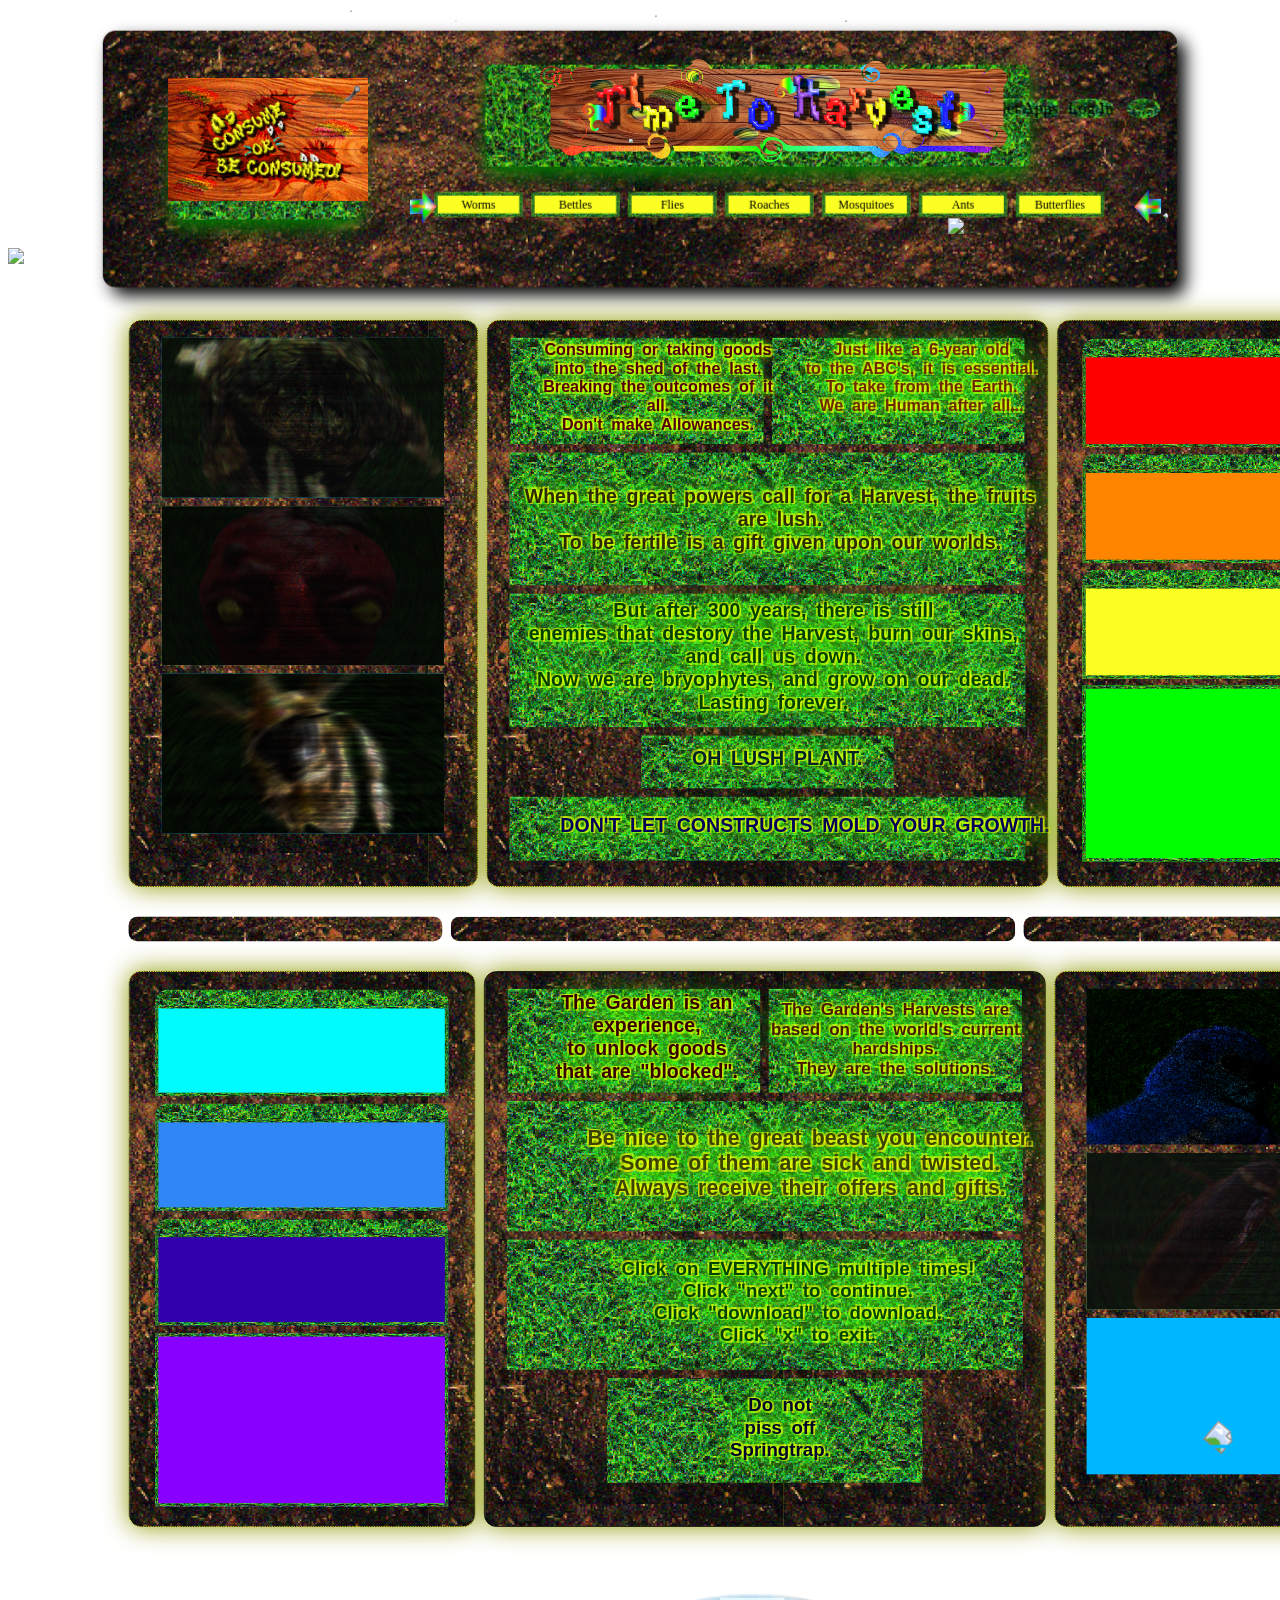
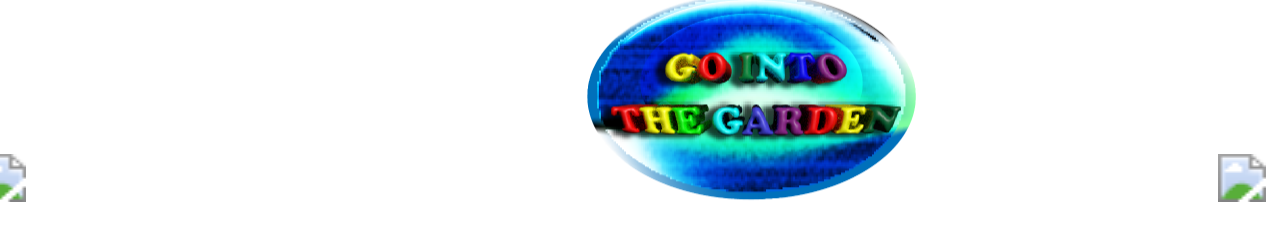
==== commit 7c23301e: "fivo" ====
--- a/index.html
+++ b/index.html
@@ -1,9 +1,11 @@
 <!DOCTYPE html>
 <html lang="en">
+
 <head>
  <link rel="stylesheet" href="https://use.typekit.net/crx3rth.css">
    <link rel= "stylesheet" href="website dem page 1 .css">
     <meta charset="UTF-8">
+    <link rel = "icon" type= "image" href="apple face decay.png"
     <meta name="viewport" content="width=device-width, initial-scale=1.0">
     <title>Document</title>
 </head>
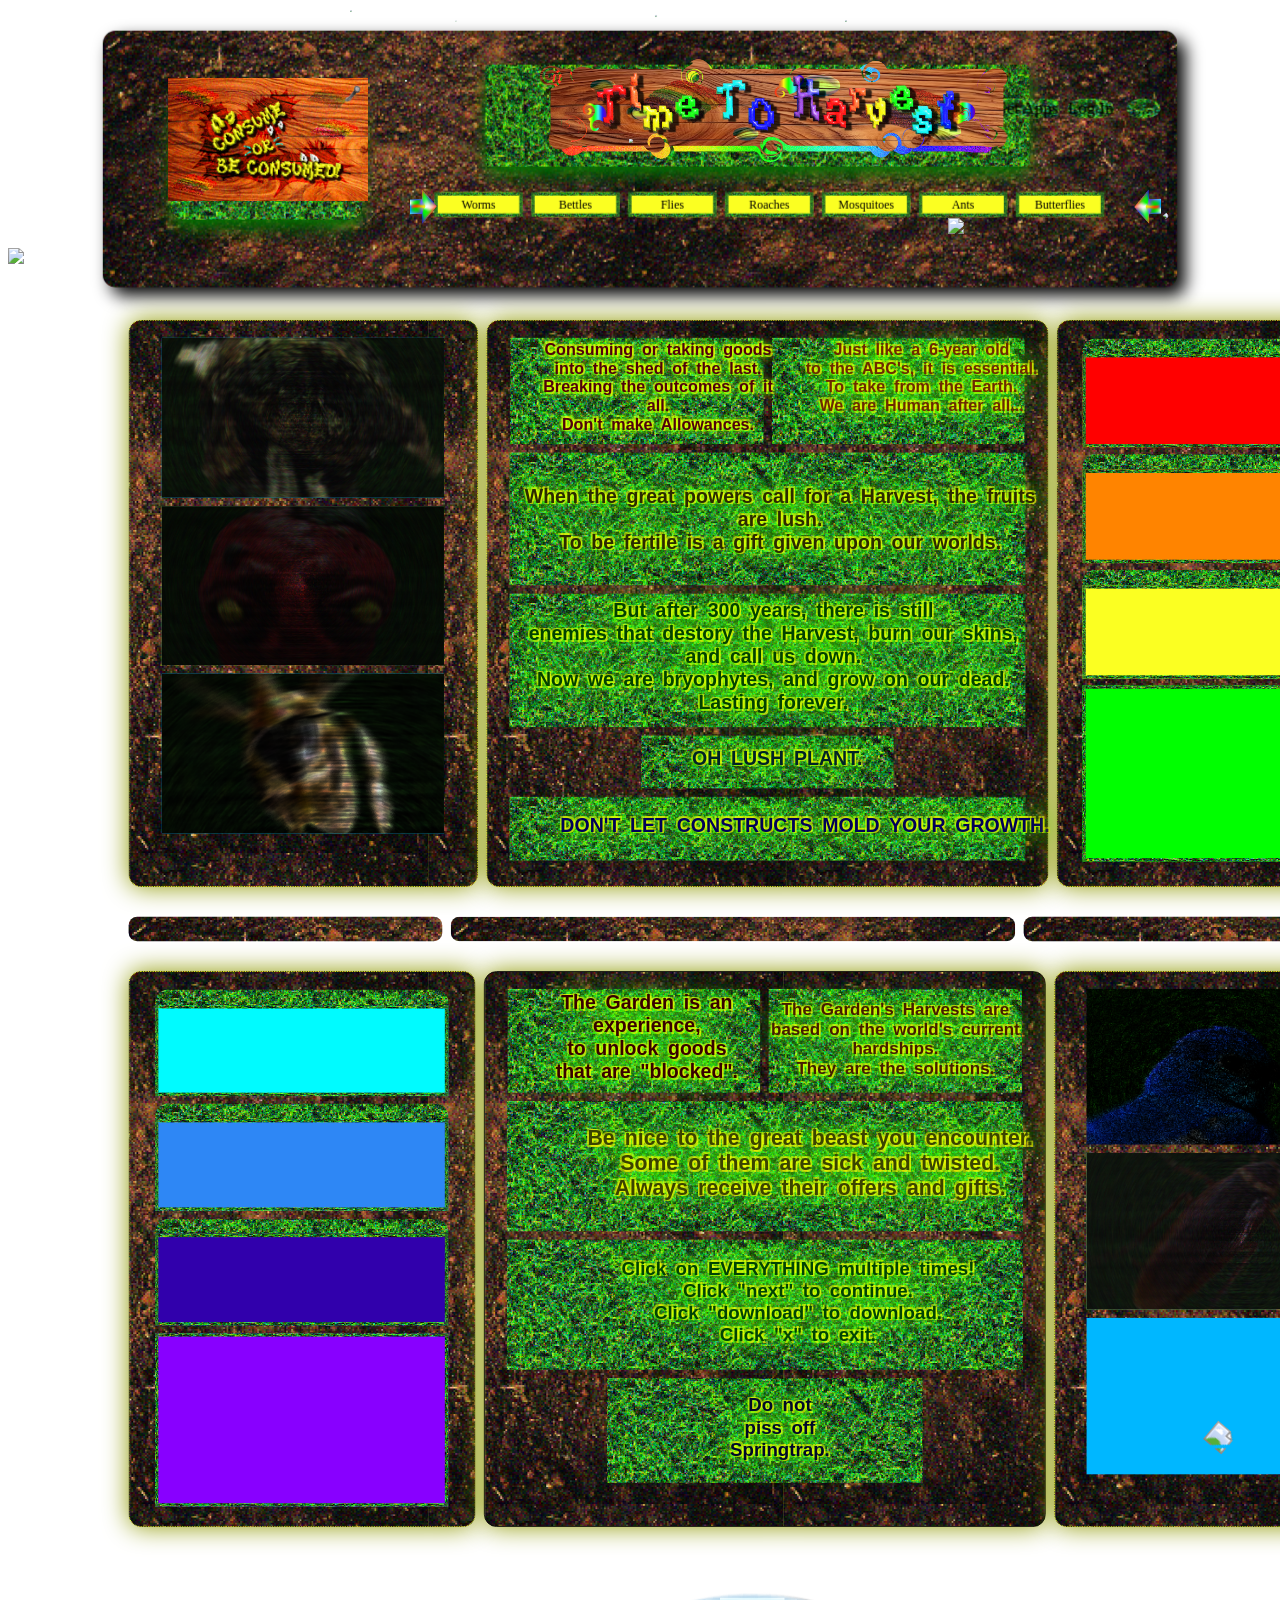
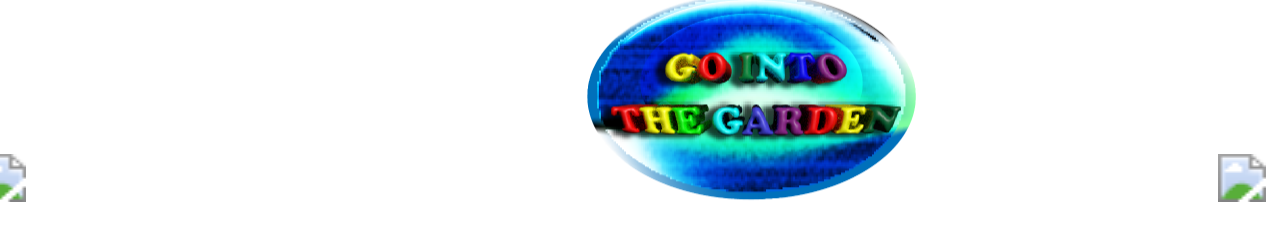
==== commit 16b179c6: "fivo" ====
--- a/index.html
+++ b/index.html
@@ -5,7 +5,7 @@
  <link rel="stylesheet" href="https://use.typekit.net/crx3rth.css">
    <link rel= "stylesheet" href="website dem page 1 .css">
     <meta charset="UTF-8">
-    <link rel = "icon" type= "image" href="apple face decay.png"
+    <link rel = "icon" type= "image" href="ST 1 close up.png"
     <meta name="viewport" content="width=device-width, initial-scale=1.0">
     <title>Document</title>
 </head>
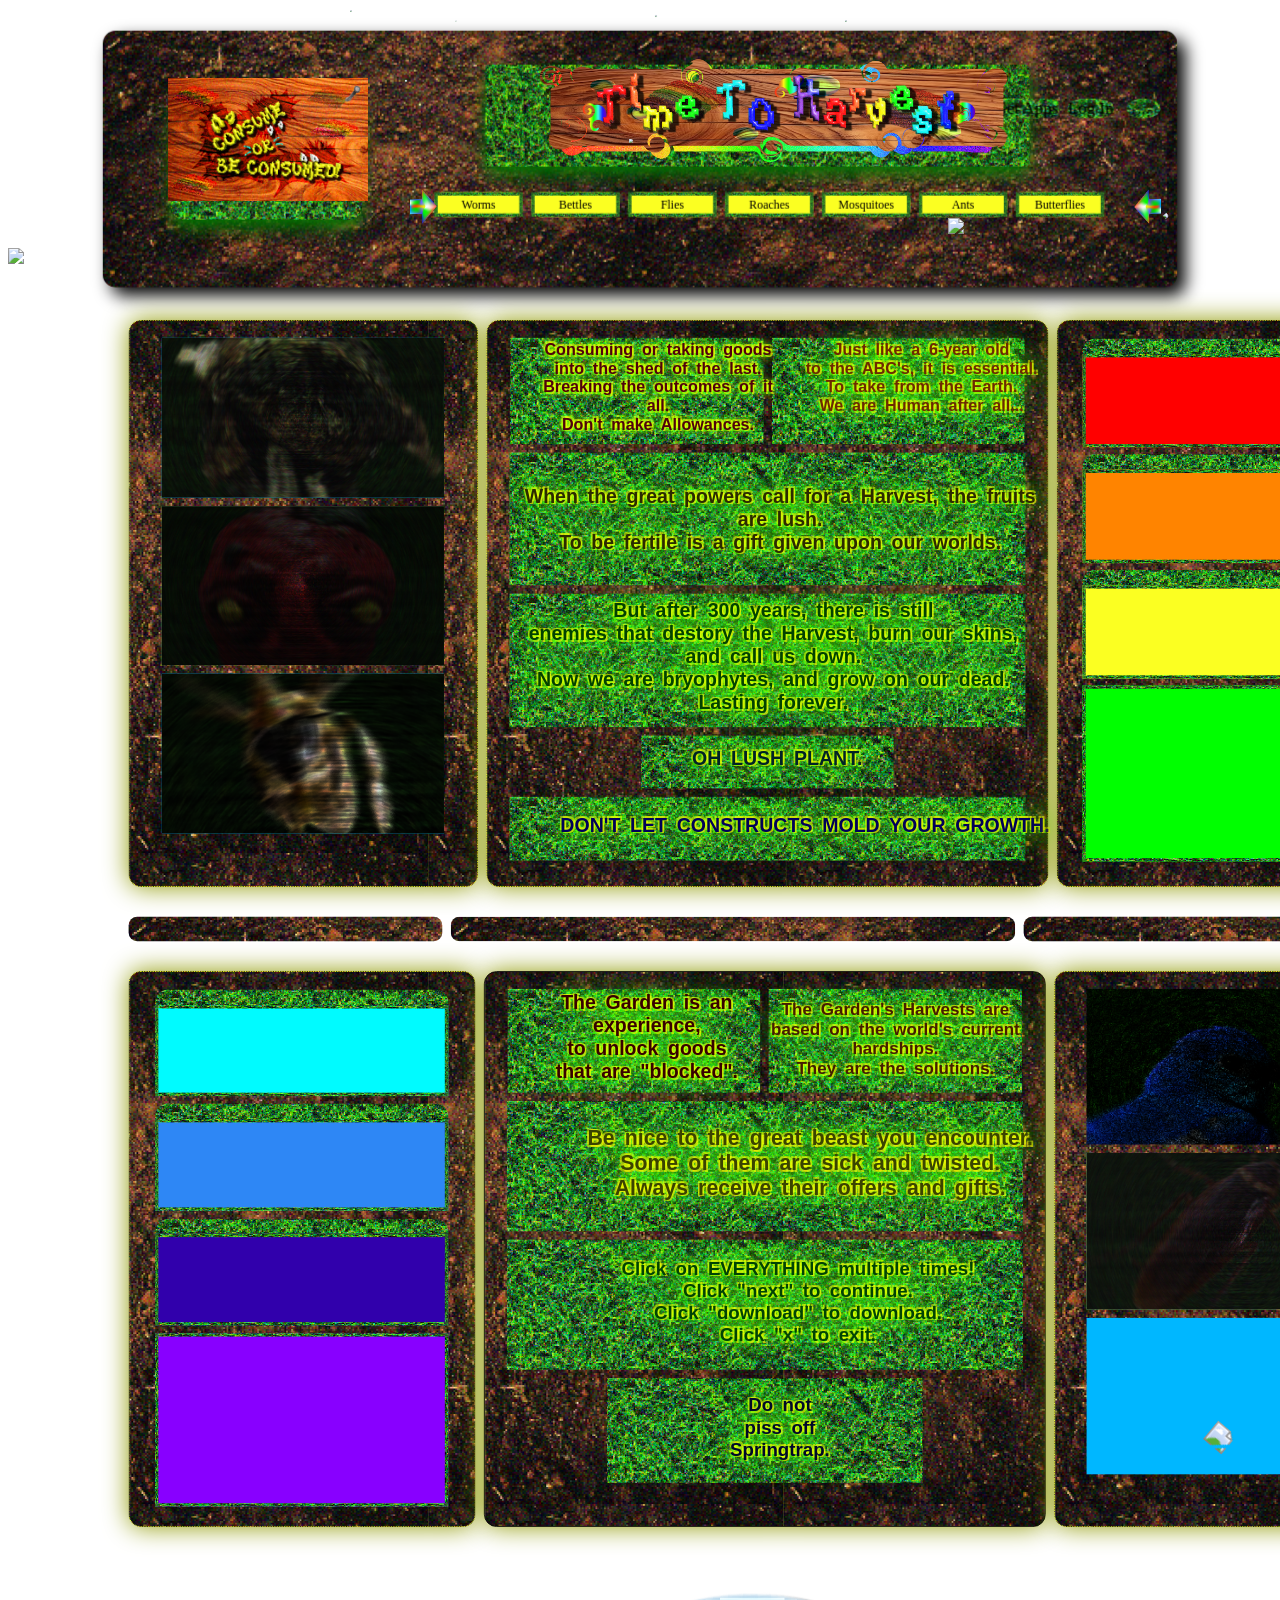
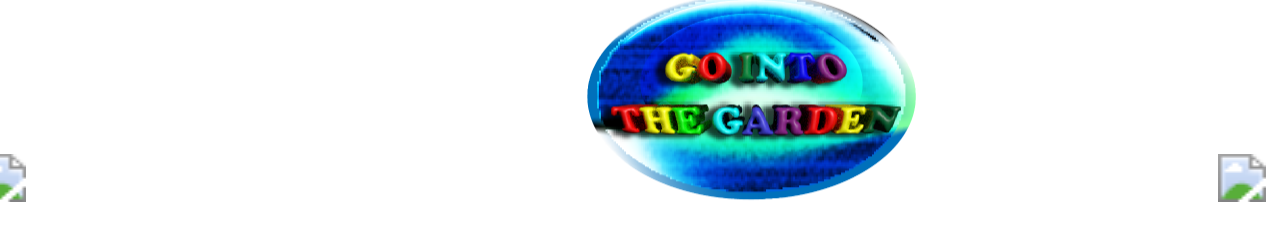
==== commit e3abd1a9: "fivos" ====
--- a/index.html
+++ b/index.html
@@ -5,7 +5,7 @@
  <link rel="stylesheet" href="https://use.typekit.net/crx3rth.css">
    <link rel= "stylesheet" href="website dem page 1 .css">
     <meta charset="UTF-8">
-    <link rel = "icon" type= "image" href="ST 1 close up.png"
+    <link rel = "icon" type= "image" href="apple face decay.png"
     <meta name="viewport" content="width=device-width, initial-scale=1.0">
     <title>Document</title>
 </head>
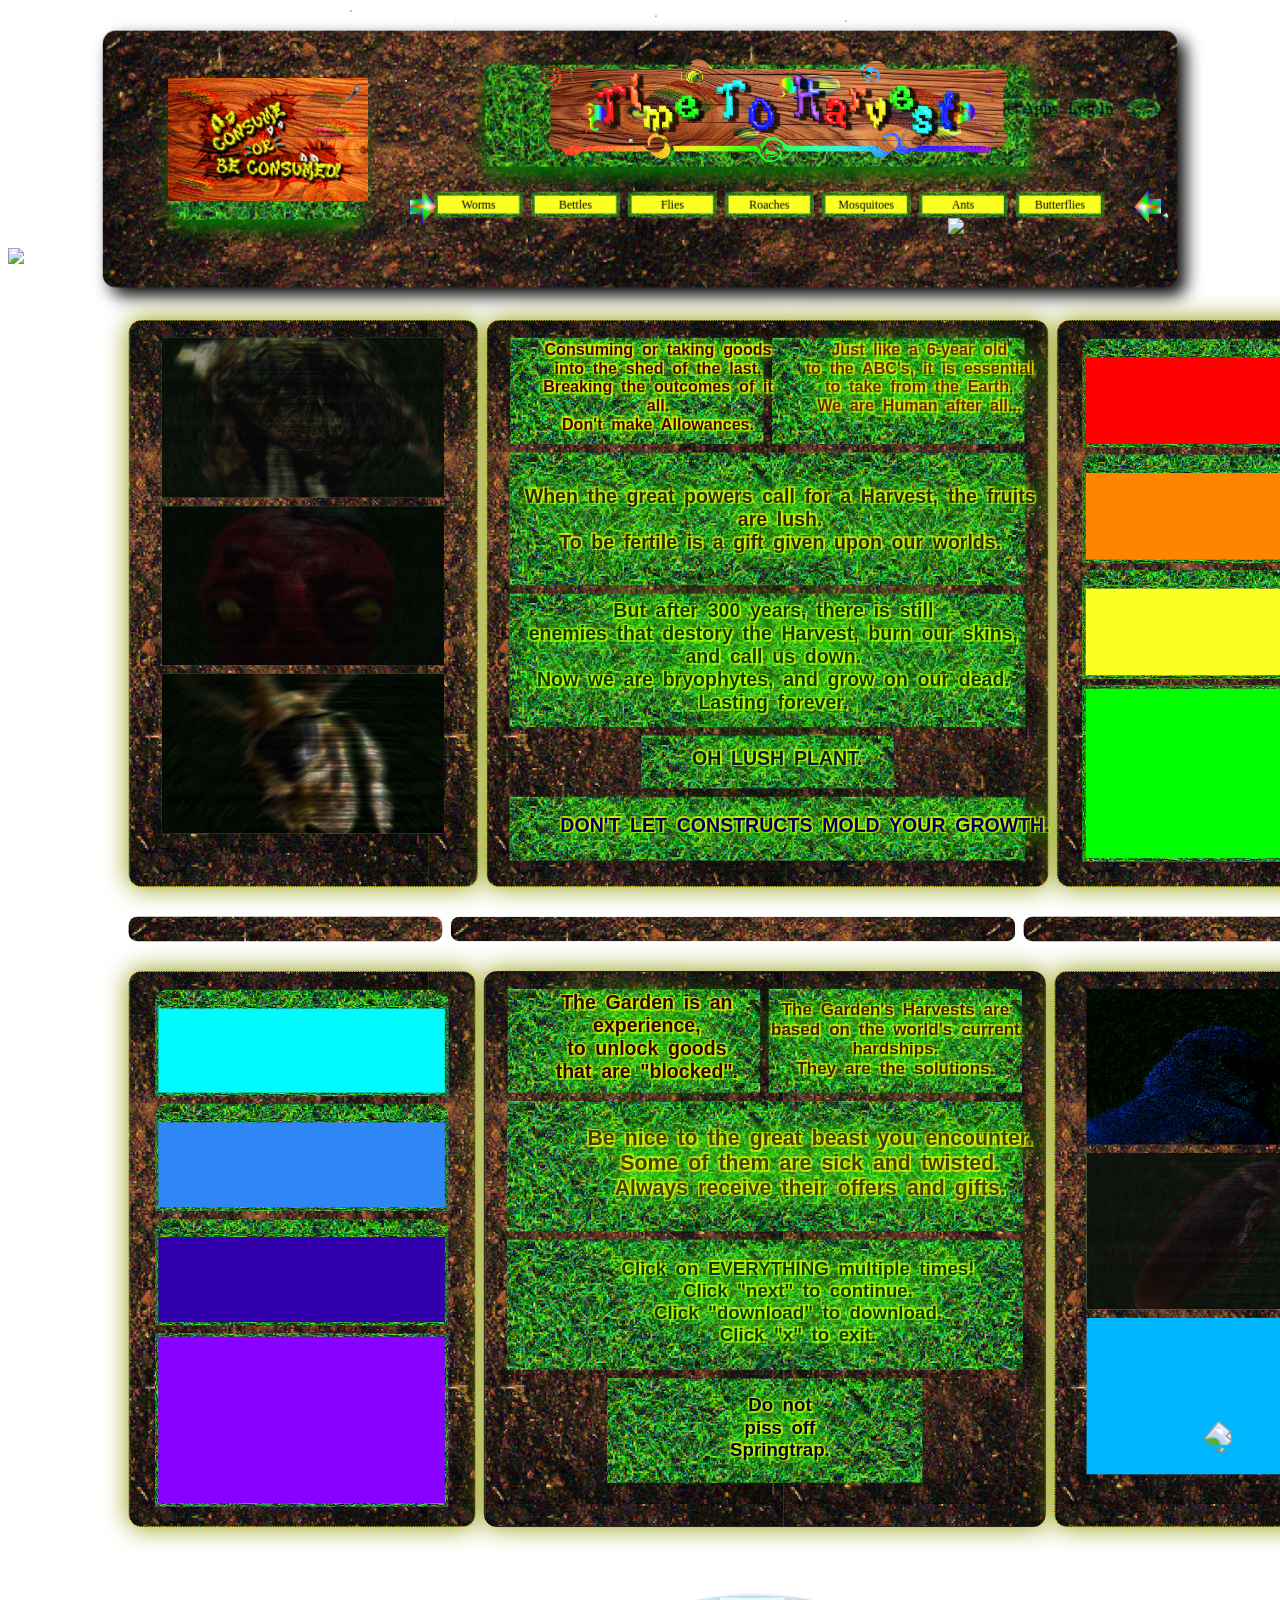
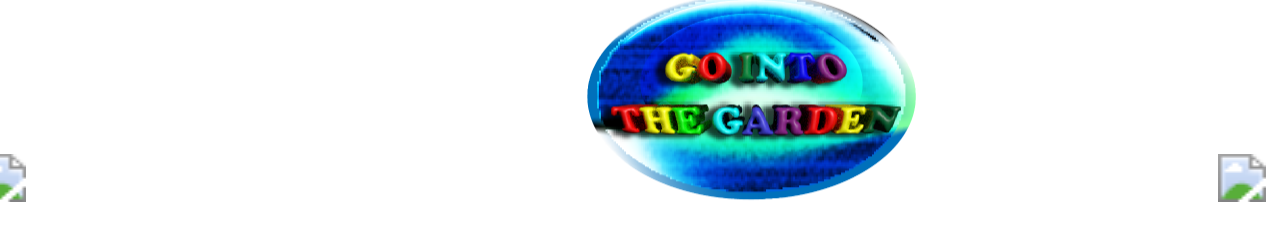
==== commit ca33f560: "typo" ====
--- a/index.html
+++ b/index.html
@@ -105,8 +105,8 @@
     </div>
  
     <div class = "mbox2"> <span>Just like a 6-year old <br>
-      to the ABC's, it is essential. <br>
-      To take from the Earth.<br>
+      to the ABC's, it is essential <br>
+      to take from the Earth.<br>
       We are Human after all...</span></div>
 
     <div class = "mbox3"> 
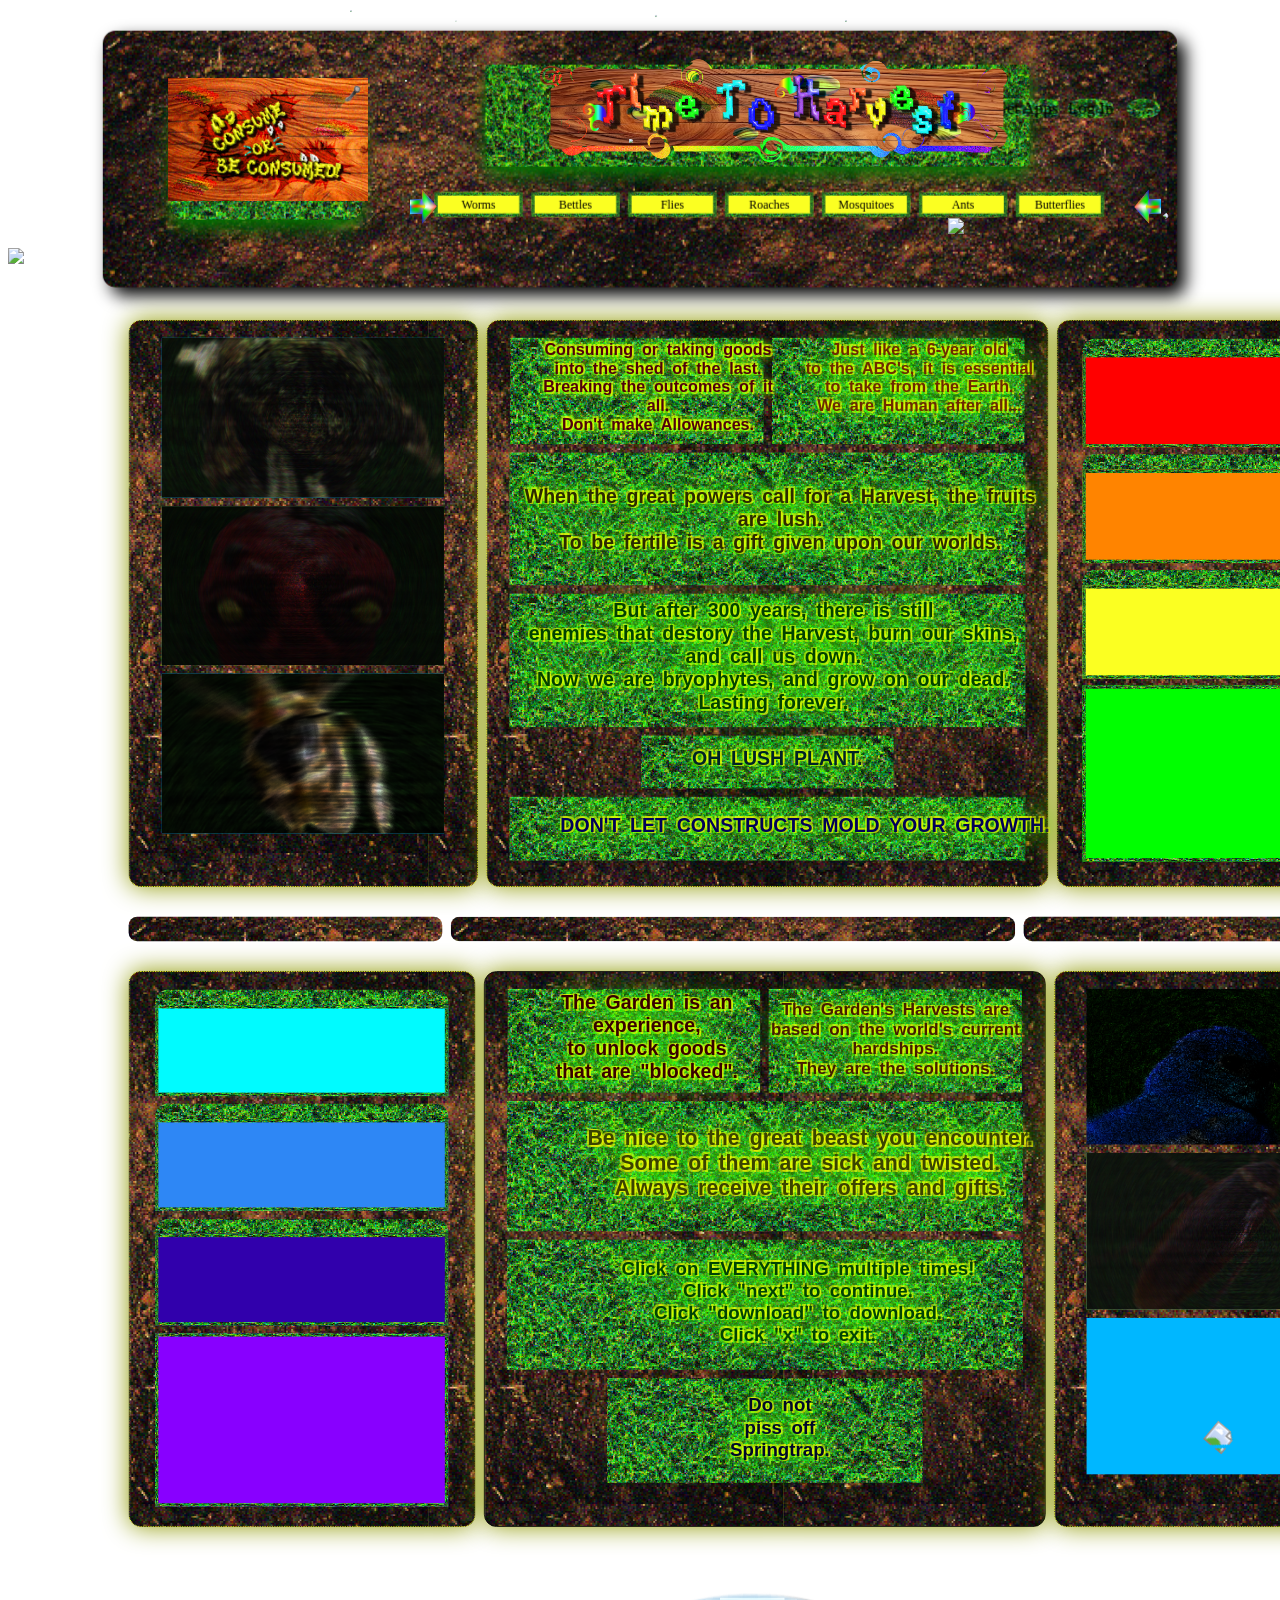
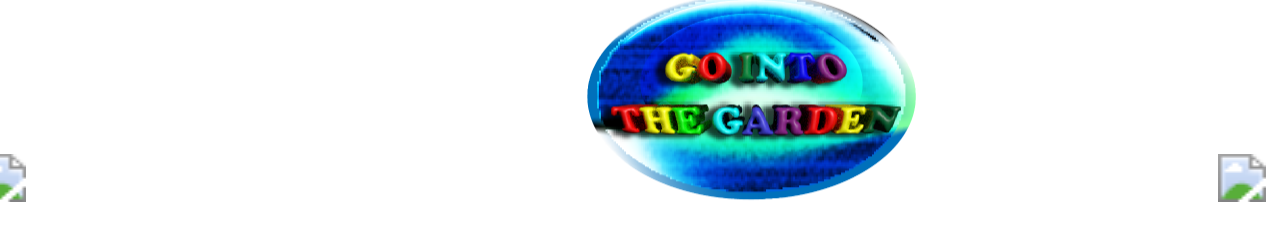
==== commit dd24a653: "page 1 to 2" ====
--- a/index.html
+++ b/index.html
@@ -16,7 +16,7 @@
 <img src="https://img1.picmix.com/output/stamp/normal/0/1/8/7/2317810_8c7e7.gif">
 </div>
 
-<a href="http://127.0.0.1:5500/website%20page%202%20index.html" >
+<a href="website page 2 index.html" >
   <div class="IntoGar">
     <img src="D_Garden Button.png" alt="">
   </div>
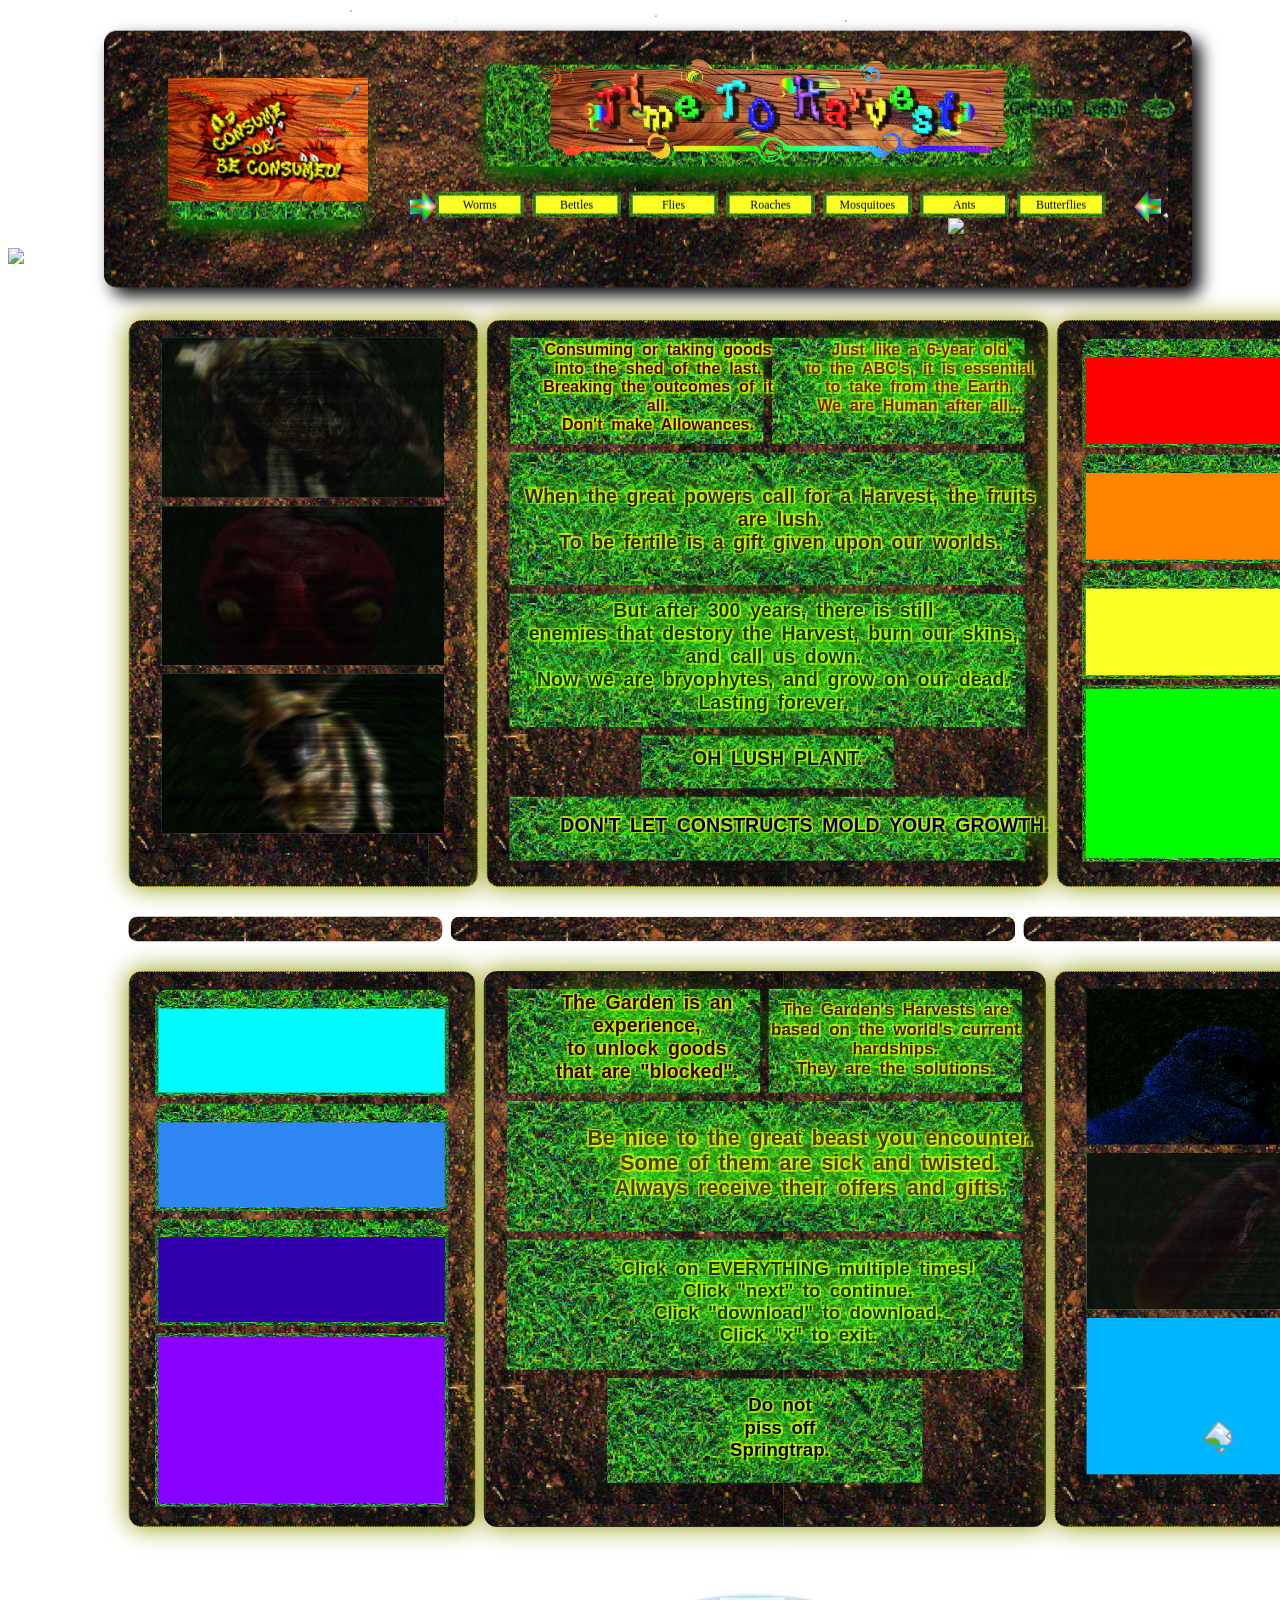
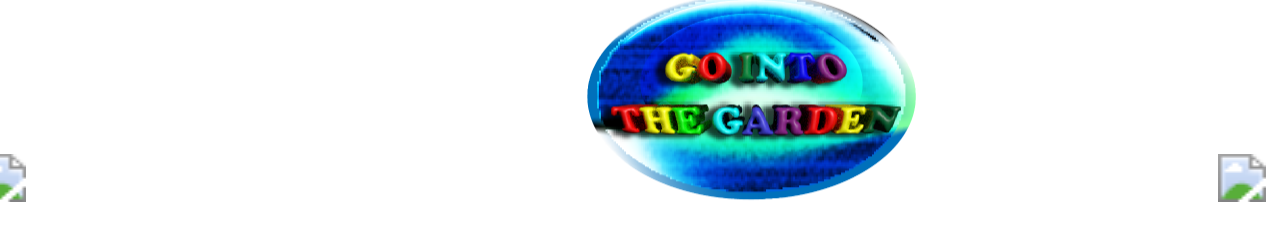
==== commit 537d219d: "meta size push" ====
--- a/index.html
+++ b/index.html
@@ -5,7 +5,7 @@
  <link rel="stylesheet" href="https://use.typekit.net/crx3rth.css">
    <link rel= "stylesheet" href="website dem page 1 .css">
     <meta charset="UTF-8">
-    <link rel = "icon" type= "image" href="apple face decay.png"
+    <link rel = "icon" type= "image" href="apple face decay.png">
     <meta name="viewport" content="width=device-width, initial-scale=1.0">
     <title>Document</title>
 </head>
--- a/website dem page 1 .css
+++ b/website dem page 1 .css
@@ -1,7 +1,9 @@
 body {
 position:relative;
 background-image: url("gras\ bg\ page1-01.png");
-background-size: cover;     
+background-size: cover;    
+width: 100vw; 
+height: 100vh;
 
 
 
@@ -1446,4 +1448,5 @@
 
 .bottomrightcollum, .Bmiddlecollum, .Bleftcollum {
   margin-top: -180px;
-}+}
+
